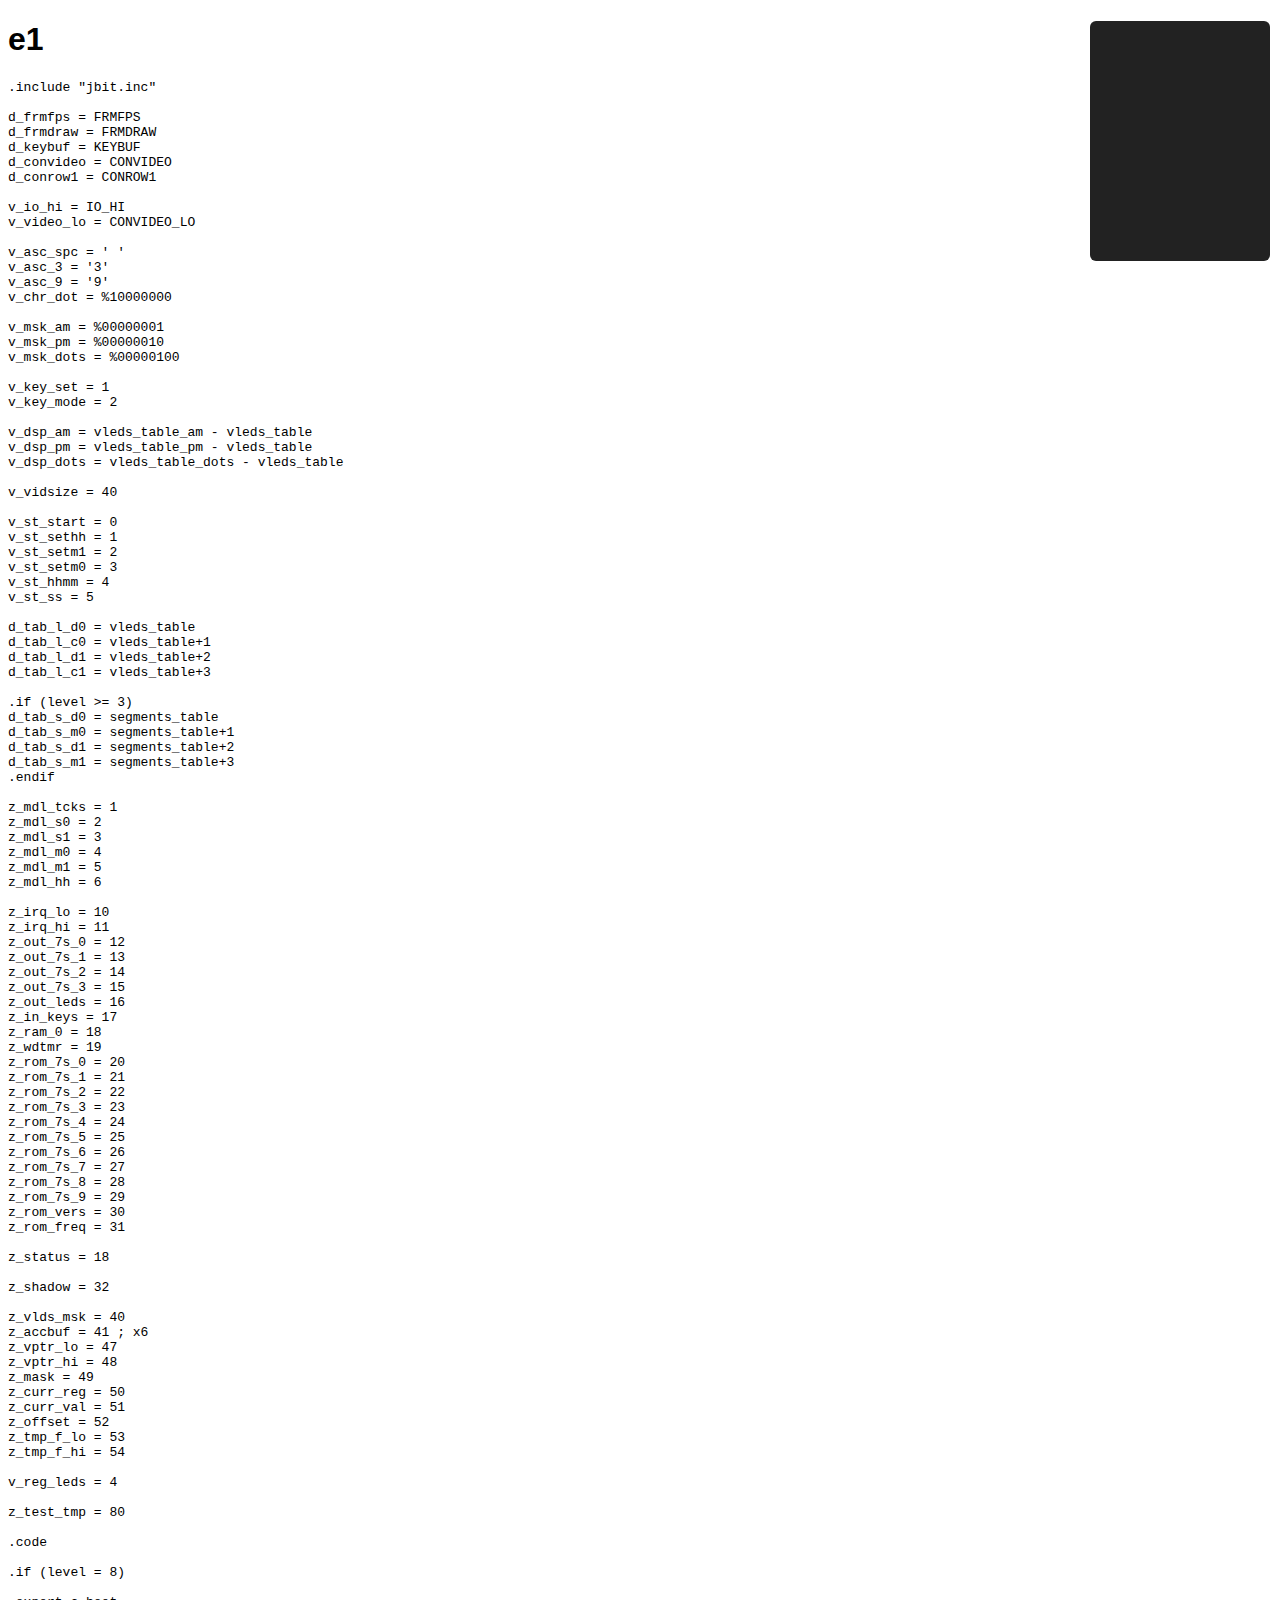
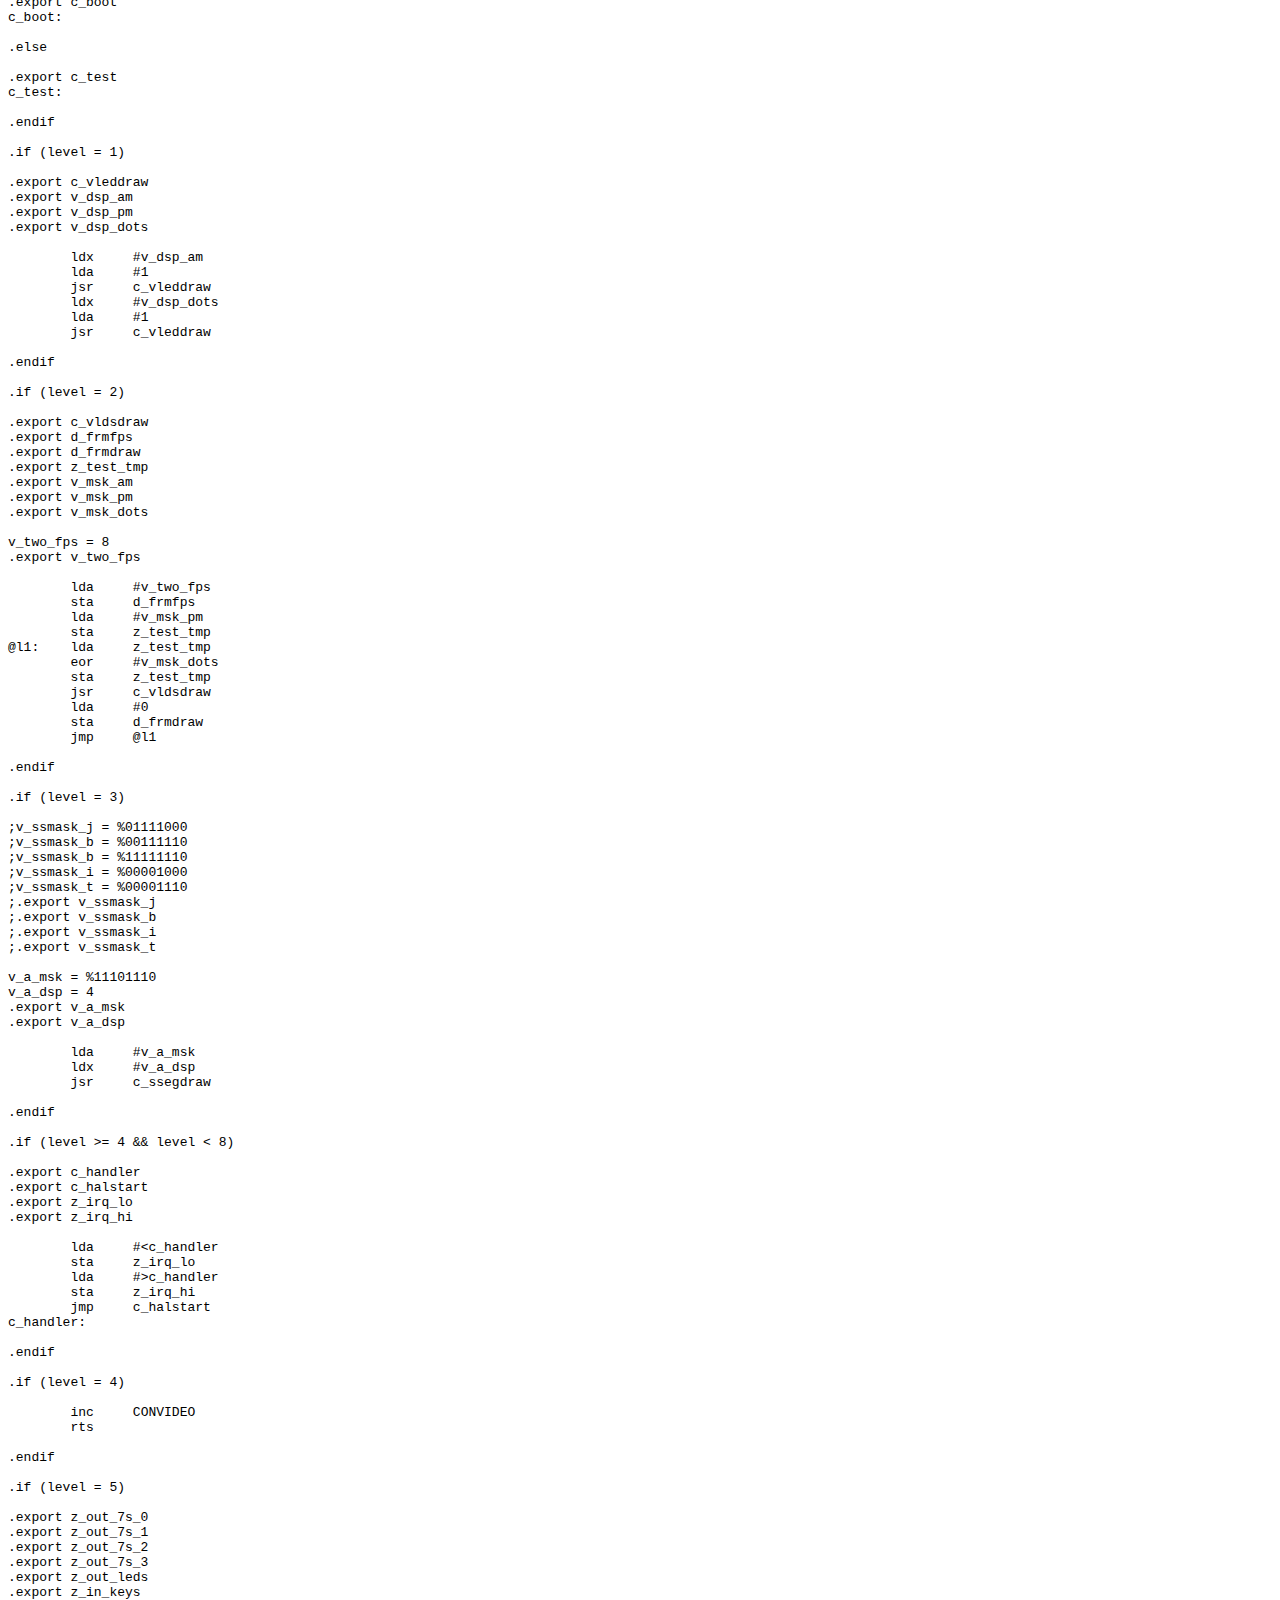
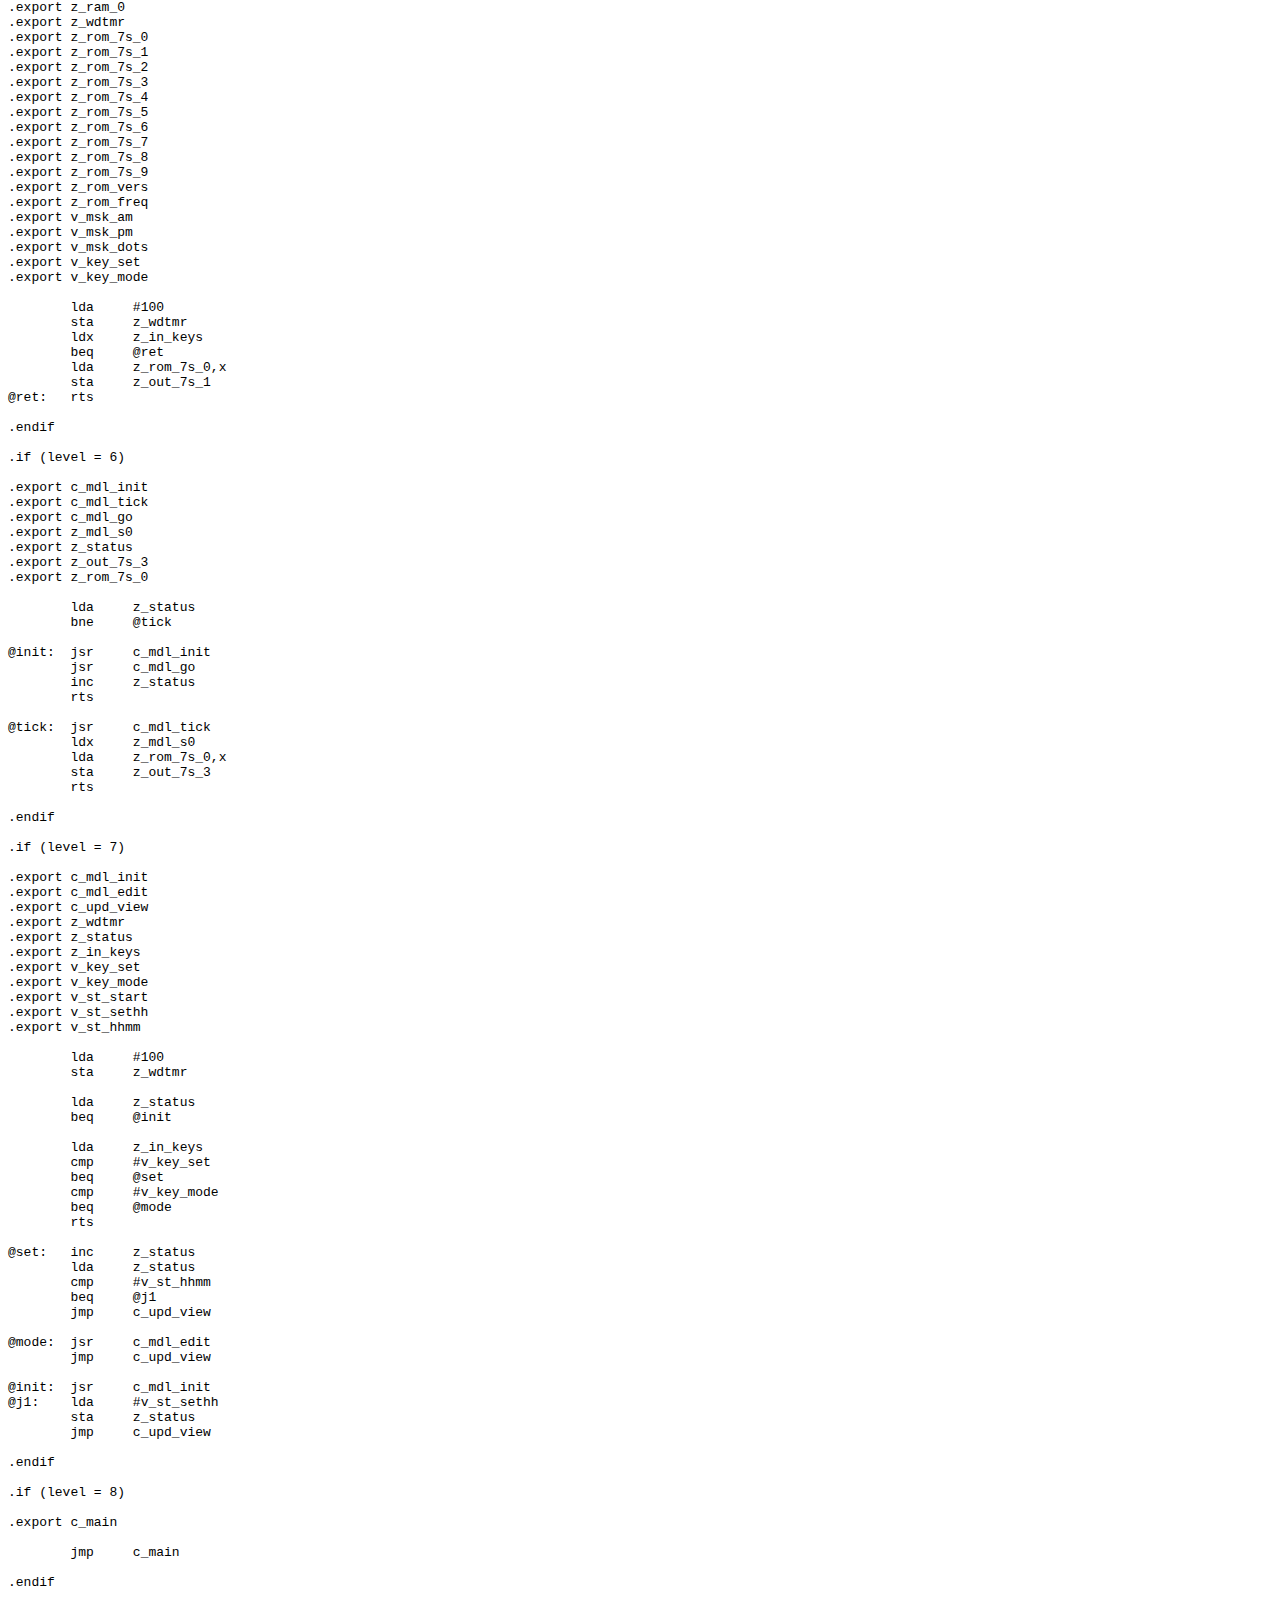
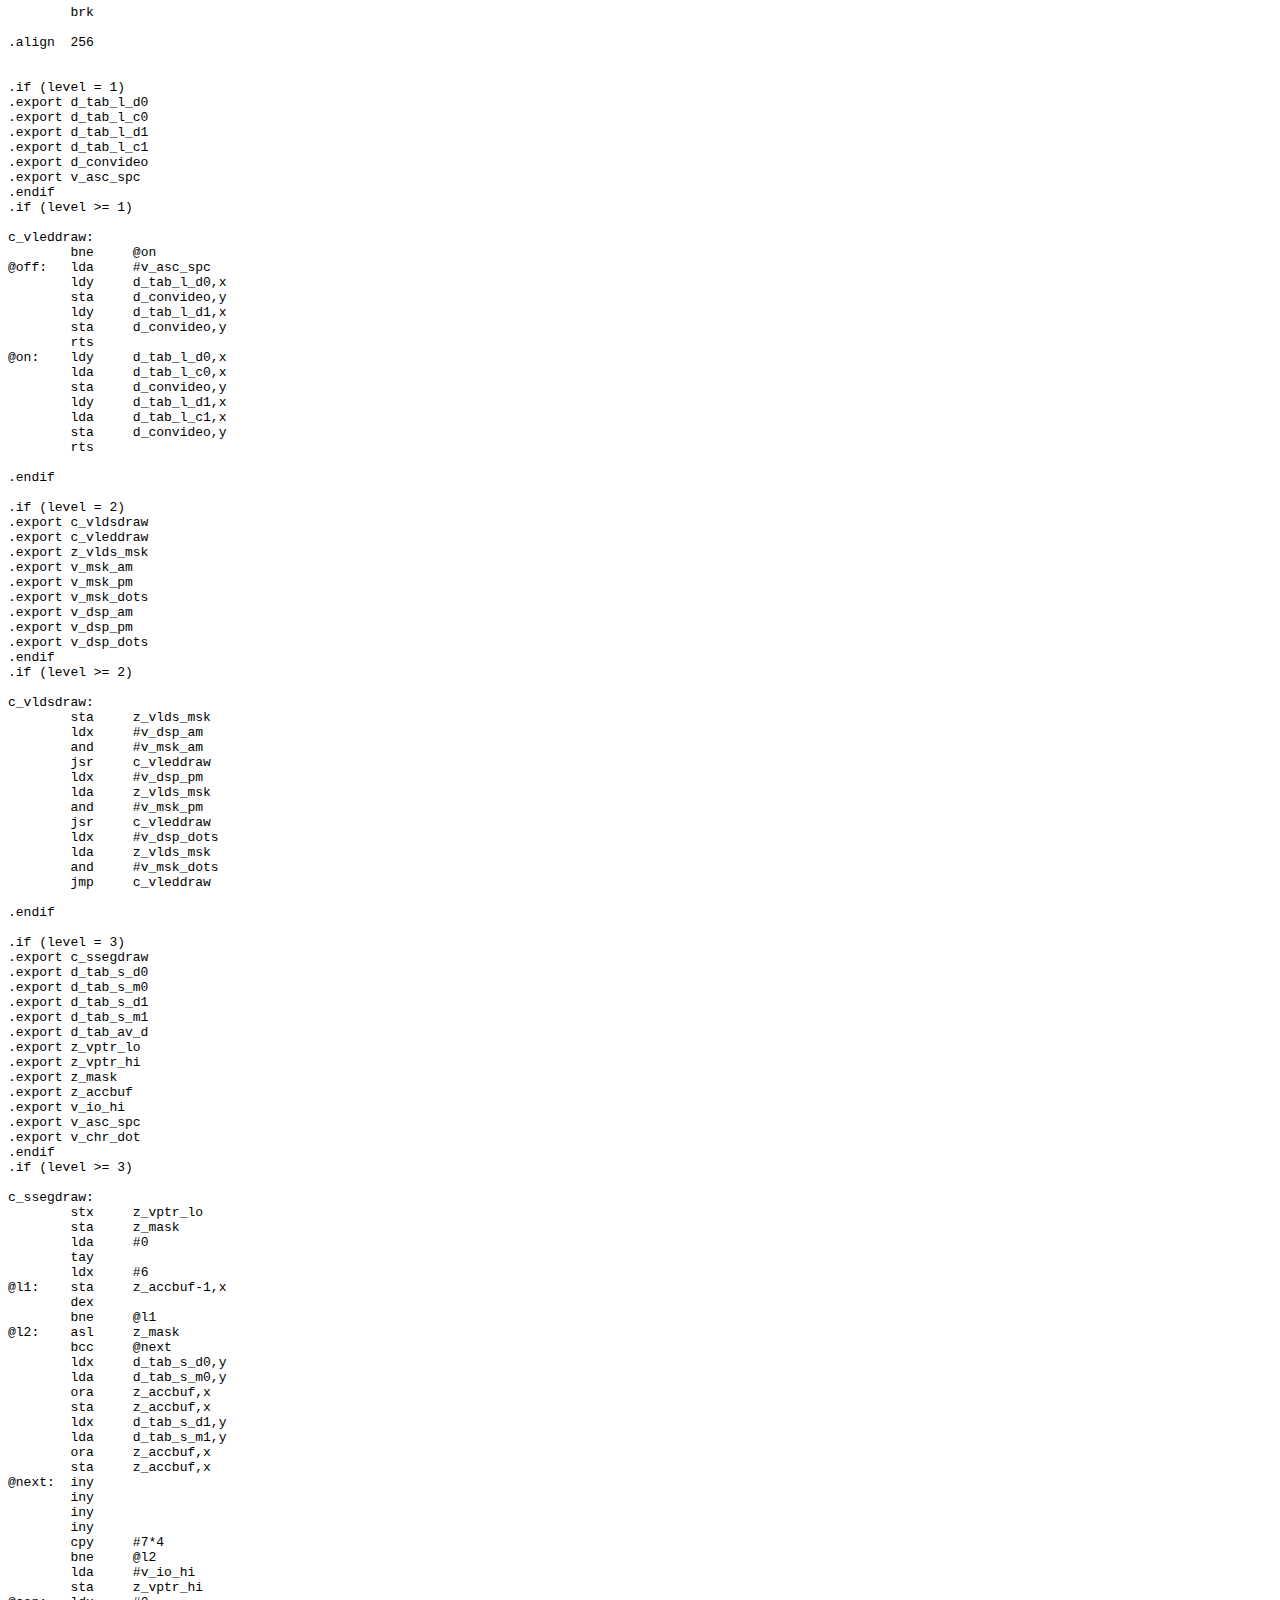
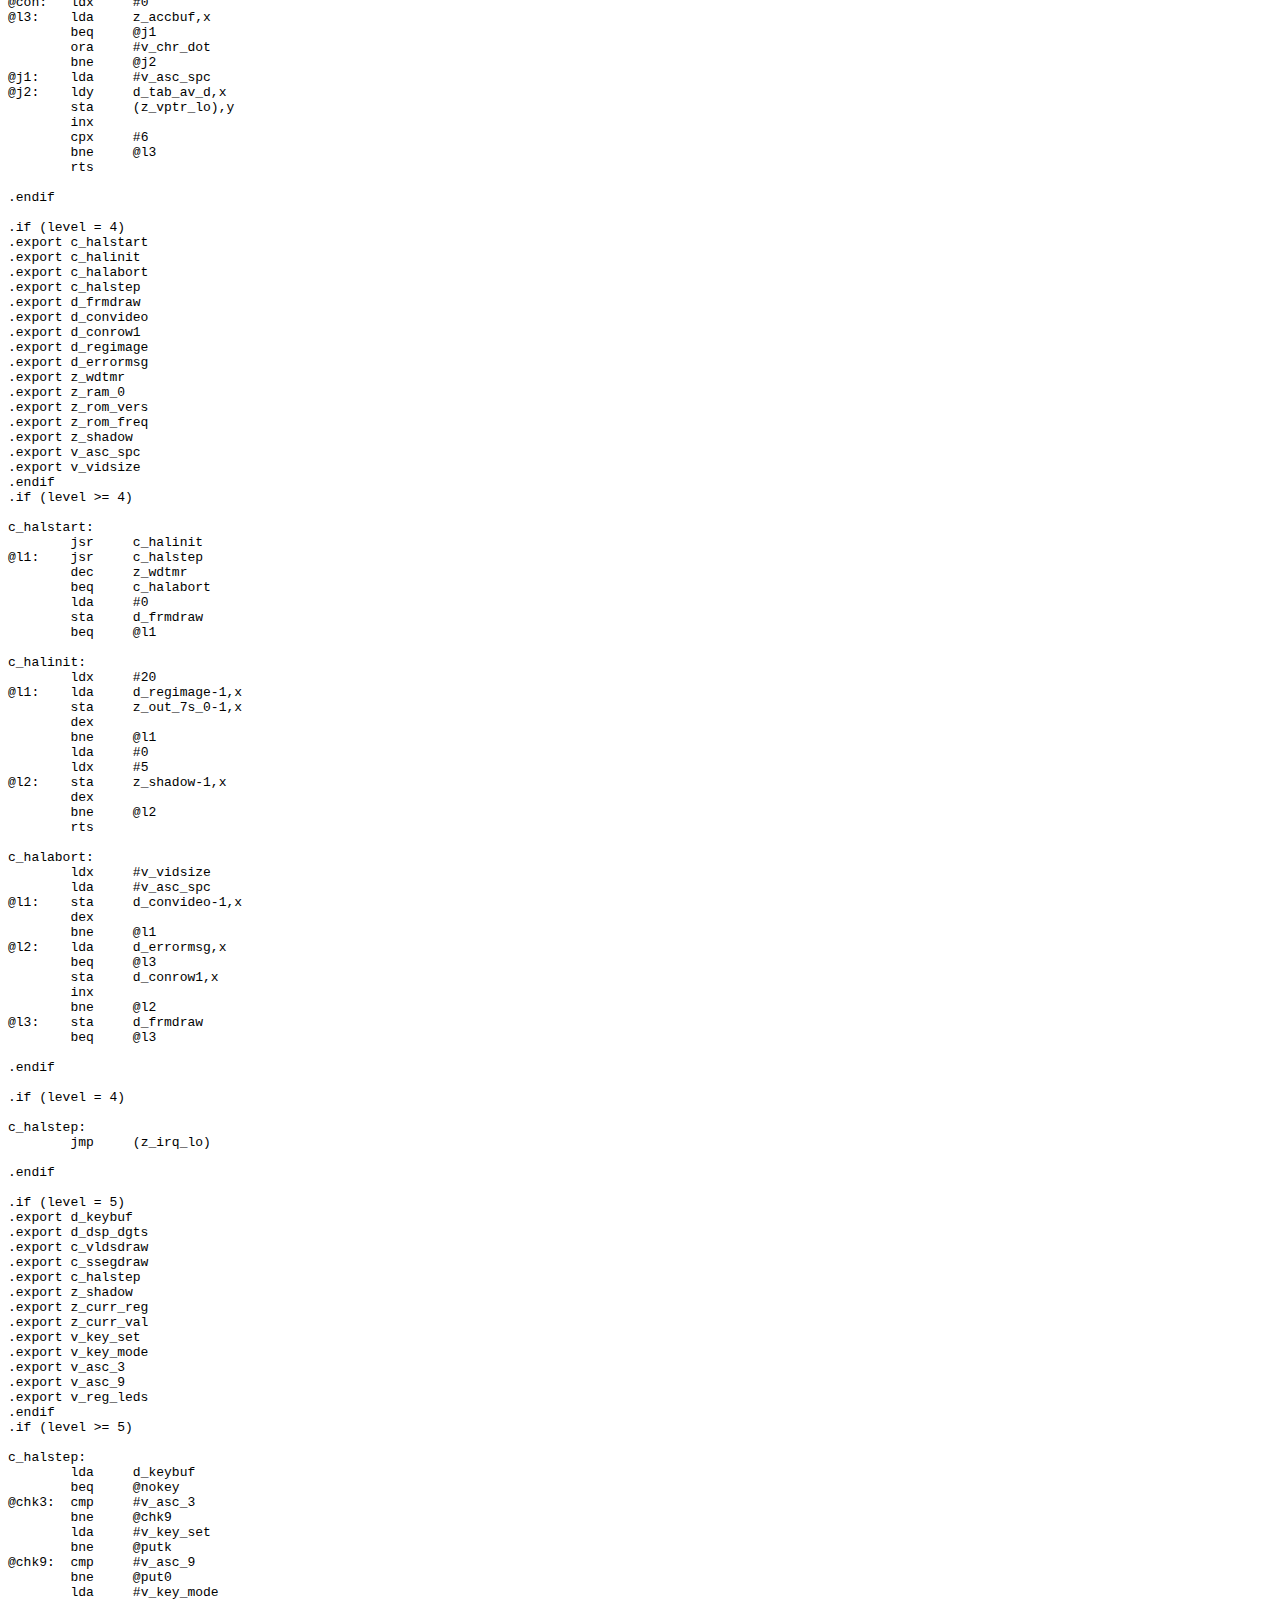
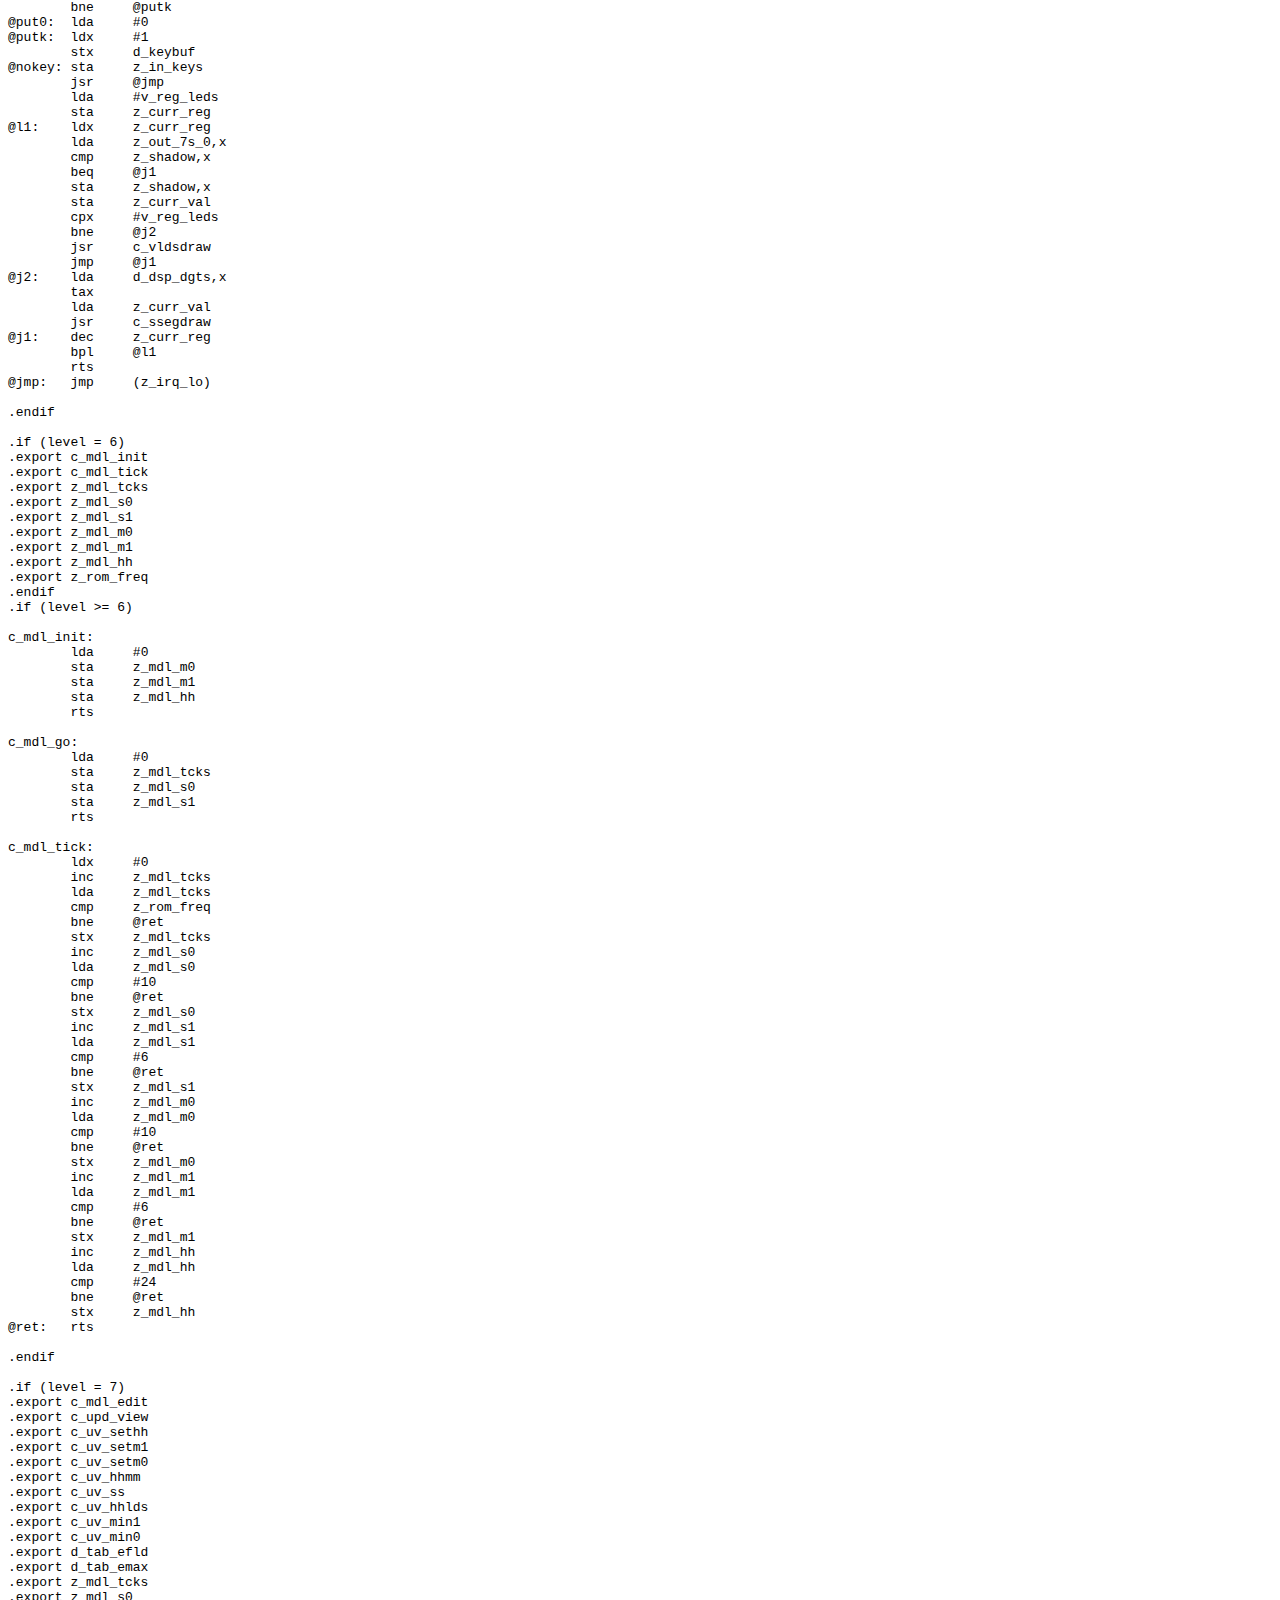
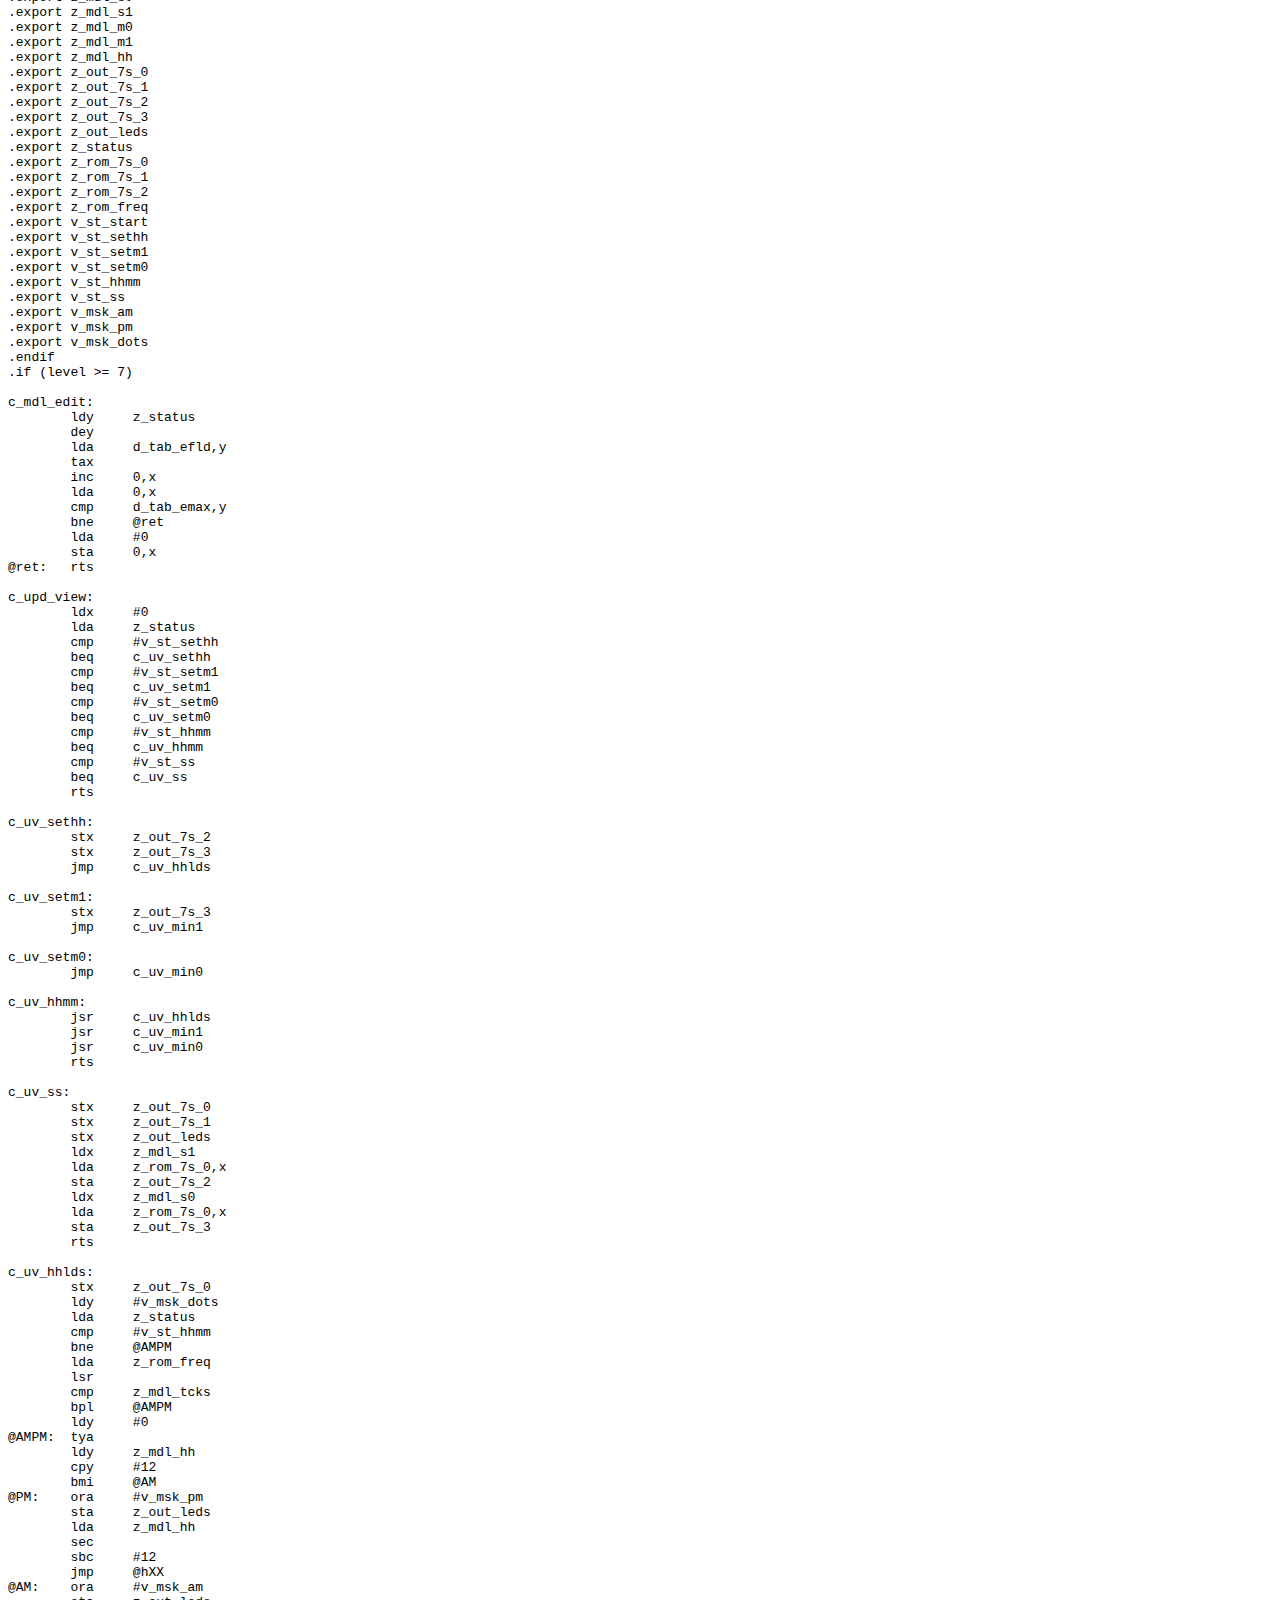
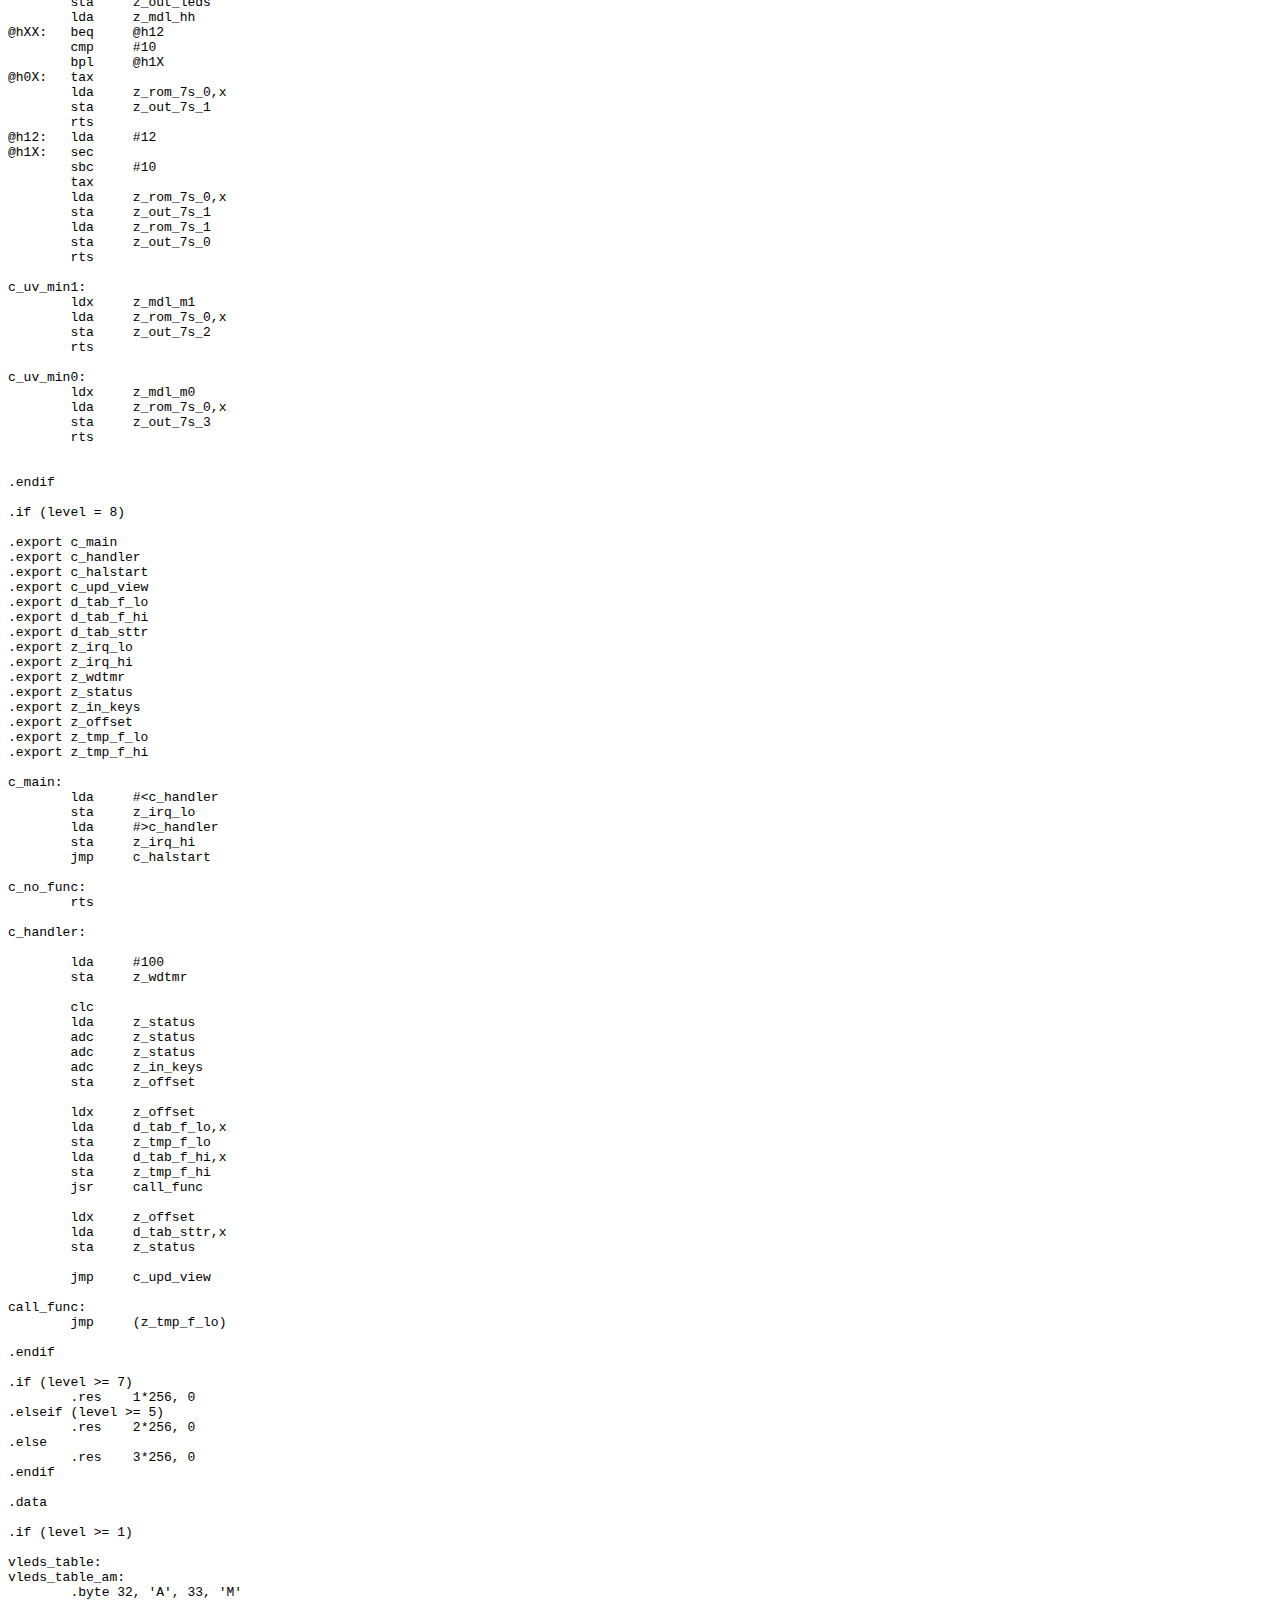
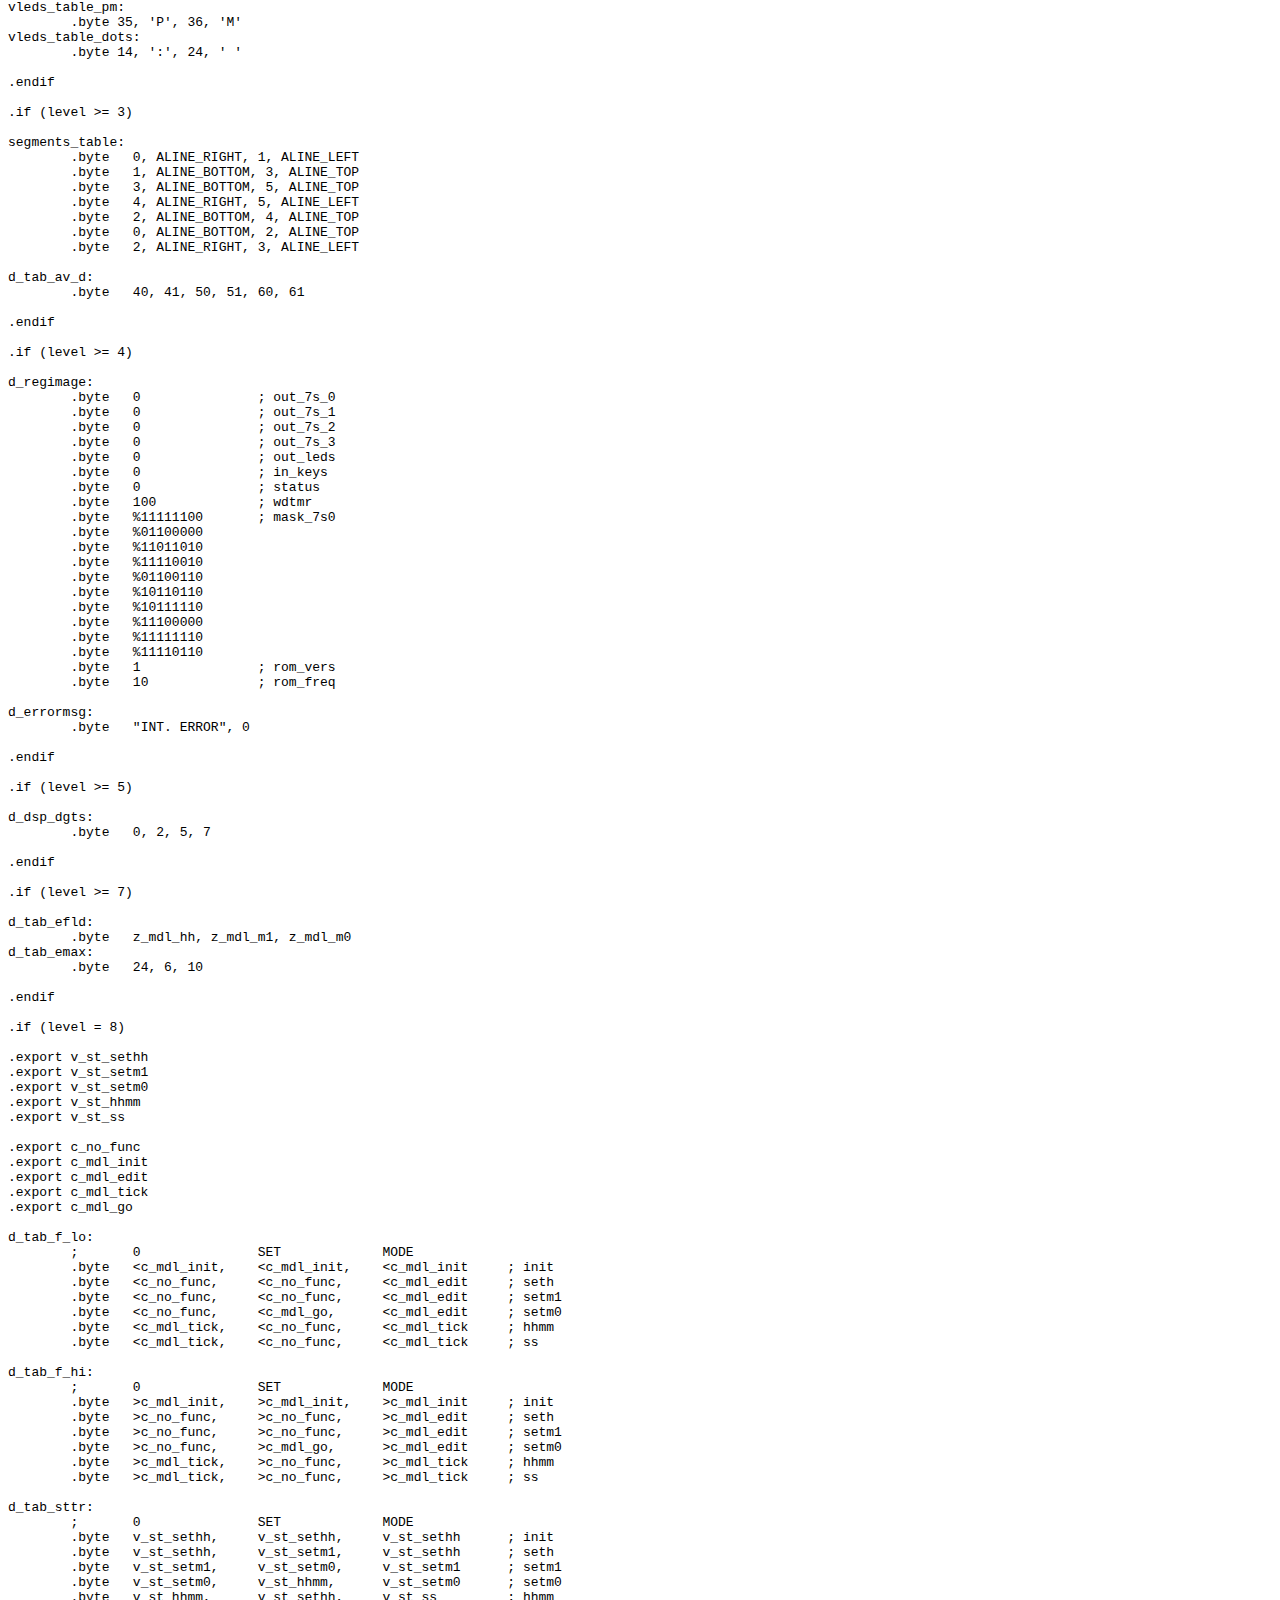
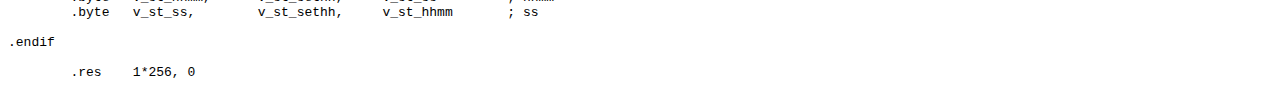
==== js/index.html @ aed39092 "flattened directory" ====
<!DOCTYPE html PUBLIC "-//W3C//DTD XHTML 1.0 Transitional//EN" "http://www.w3.org/TR/xhtml1/DTD/xhtml1-transitional.dtd">
<html xmlns="http://www.w3.org/1999/xhtml" lang="en">
<head>
<title>JBit</title>
<meta http-equiv="content-type" content="text/html; charset=iso-8859-1" />
<meta name="viewport" content="width=device-width" />
<meta name="HandheldFriendly" content="true" />
<link rel="shortcut icon" href="/favicon.ico" type="image/x-icon" />
<style type="text/css">
body { font-family: sans-serif; }
</style>
<link rel="stylesheet" type="text/css" href="jbit-sim.css" />
<script type="text/javascript" src="core.js"></script>
<script type="text/javascript" src="jbit-vm.js"></script>
<script type="text/javascript" src="jbit-microio.js"></script>
<script type="text/javascript" src="e1.js"></script>
<script type="text/javascript" src="jbit-sim.js"></script>
</head>
<body>
<div id="jb_float">
<div id="jb_top">
</div>
</div>

<h1>e1</h1>

<pre>.include &quot;jbit.inc&quot;

d_frmfps = FRMFPS
d_frmdraw = FRMDRAW
d_keybuf = KEYBUF
d_convideo = CONVIDEO
d_conrow1 = CONROW1

v_io_hi = IO_HI
v_video_lo = CONVIDEO_LO

v_asc_spc = ' '
v_asc_3 = '3'
v_asc_9 = '9'
v_chr_dot = %10000000

v_msk_am = %00000001
v_msk_pm = %00000010
v_msk_dots = %00000100

v_key_set = 1
v_key_mode = 2

v_dsp_am = vleds_table_am - vleds_table
v_dsp_pm = vleds_table_pm - vleds_table
v_dsp_dots = vleds_table_dots - vleds_table

v_vidsize = 40

v_st_start = 0
v_st_sethh = 1
v_st_setm1 = 2
v_st_setm0 = 3
v_st_hhmm = 4
v_st_ss = 5

d_tab_l_d0 = vleds_table 
d_tab_l_c0 = vleds_table+1
d_tab_l_d1 = vleds_table+2
d_tab_l_c1 = vleds_table+3

.if (level &gt;= 3)
d_tab_s_d0 = segments_table
d_tab_s_m0 = segments_table+1
d_tab_s_d1 = segments_table+2
d_tab_s_m1 = segments_table+3
.endif

z_mdl_tcks = 1
z_mdl_s0 = 2
z_mdl_s1 = 3
z_mdl_m0 = 4
z_mdl_m1 = 5
z_mdl_hh = 6

z_irq_lo = 10
z_irq_hi = 11
z_out_7s_0 = 12
z_out_7s_1 = 13
z_out_7s_2 = 14
z_out_7s_3 = 15
z_out_leds = 16
z_in_keys = 17
z_ram_0 = 18
z_wdtmr = 19
z_rom_7s_0 = 20
z_rom_7s_1 = 21
z_rom_7s_2 = 22
z_rom_7s_3 = 23
z_rom_7s_4 = 24
z_rom_7s_5 = 25
z_rom_7s_6 = 26
z_rom_7s_7 = 27
z_rom_7s_8 = 28
z_rom_7s_9 = 29
z_rom_vers = 30
z_rom_freq = 31

z_status = 18

z_shadow = 32

z_vlds_msk = 40
z_accbuf = 41 ; x6
z_vptr_lo = 47
z_vptr_hi = 48
z_mask = 49
z_curr_reg = 50
z_curr_val = 51
z_offset = 52
z_tmp_f_lo = 53
z_tmp_f_hi = 54

v_reg_leds = 4

z_test_tmp = 80

.code

.if (level = 8)

.export c_boot
c_boot:

.else

.export c_test
c_test:

.endif

.if (level = 1)

.export c_vleddraw
.export v_dsp_am
.export v_dsp_pm
.export v_dsp_dots

	ldx	#v_dsp_am
	lda	#1
	jsr	c_vleddraw
	ldx	#v_dsp_dots
	lda	#1
	jsr	c_vleddraw

.endif

.if (level = 2)

.export c_vldsdraw
.export d_frmfps
.export d_frmdraw
.export z_test_tmp
.export v_msk_am
.export v_msk_pm
.export v_msk_dots

v_two_fps = 8
.export v_two_fps

	lda	#v_two_fps
	sta	d_frmfps
	lda	#v_msk_pm
	sta	z_test_tmp
@l1:	lda	z_test_tmp
	eor	#v_msk_dots
	sta	z_test_tmp
	jsr	c_vldsdraw
	lda	#0
	sta	d_frmdraw
	jmp	@l1

.endif

.if (level = 3)

;v_ssmask_j = %01111000
;v_ssmask_b = %00111110
;v_ssmask_b = %11111110
;v_ssmask_i = %00001000
;v_ssmask_t = %00001110
;.export v_ssmask_j
;.export v_ssmask_b
;.export v_ssmask_i
;.export v_ssmask_t

v_a_msk = %11101110
v_a_dsp = 4
.export v_a_msk
.export v_a_dsp

	lda	#v_a_msk
	ldx	#v_a_dsp
	jsr	c_ssegdraw

.endif

.if (level &gt;= 4 &amp;&amp; level &lt; 8)

.export c_handler
.export c_halstart
.export z_irq_lo
.export z_irq_hi

	lda	#&lt;c_handler
	sta	z_irq_lo
	lda	#&gt;c_handler
	sta	z_irq_hi
	jmp	c_halstart
c_handler:

.endif

.if (level = 4)

	inc	CONVIDEO
	rts

.endif

.if (level = 5)

.export z_out_7s_0
.export z_out_7s_1
.export z_out_7s_2
.export z_out_7s_3
.export z_out_leds
.export z_in_keys
.export z_ram_0
.export z_wdtmr
.export z_rom_7s_0
.export z_rom_7s_1
.export z_rom_7s_2
.export z_rom_7s_3
.export z_rom_7s_4
.export z_rom_7s_5
.export z_rom_7s_6
.export z_rom_7s_7
.export z_rom_7s_8
.export z_rom_7s_9
.export z_rom_vers
.export z_rom_freq
.export v_msk_am
.export v_msk_pm
.export v_msk_dots
.export v_key_set
.export v_key_mode

	lda	#100
	sta	z_wdtmr
	ldx	z_in_keys
	beq	@ret
	lda	z_rom_7s_0,x
	sta	z_out_7s_1
@ret:	rts

.endif

.if (level = 6)

.export c_mdl_init
.export c_mdl_tick
.export c_mdl_go
.export z_mdl_s0
.export z_status
.export z_out_7s_3
.export z_rom_7s_0

	lda	z_status
	bne	@tick

@init:	jsr	c_mdl_init
	jsr	c_mdl_go
	inc	z_status
	rts

@tick:	jsr	c_mdl_tick
	ldx	z_mdl_s0
	lda	z_rom_7s_0,x
	sta	z_out_7s_3
	rts

.endif

.if (level = 7)

.export c_mdl_init
.export c_mdl_edit
.export c_upd_view
.export z_wdtmr
.export z_status
.export z_in_keys
.export v_key_set
.export v_key_mode
.export v_st_start
.export v_st_sethh
.export v_st_hhmm

	lda	#100
	sta	z_wdtmr

	lda	z_status
	beq	@init

	lda	z_in_keys
	cmp	#v_key_set
	beq	@set
	cmp	#v_key_mode
	beq	@mode
	rts

@set:	inc	z_status
	lda	z_status
	cmp	#v_st_hhmm
	beq	@j1
	jmp	c_upd_view

@mode:	jsr	c_mdl_edit
	jmp	c_upd_view

@init:	jsr	c_mdl_init
@j1:	lda	#v_st_sethh
	sta	z_status
	jmp     c_upd_view

.endif

.if (level = 8)

.export c_main

	jmp	c_main

.endif

	brk

.align	256


.if (level = 1)
.export d_tab_l_d0
.export d_tab_l_c0
.export d_tab_l_d1
.export d_tab_l_c1
.export d_convideo
.export v_asc_spc
.endif
.if (level &gt;= 1)

c_vleddraw:
	bne	@on
@off:	lda	#v_asc_spc
	ldy	d_tab_l_d0,x
	sta	d_convideo,y
	ldy	d_tab_l_d1,x
	sta	d_convideo,y
	rts
@on:	ldy	d_tab_l_d0,x
	lda	d_tab_l_c0,x
	sta	d_convideo,y
	ldy	d_tab_l_d1,x
	lda	d_tab_l_c1,x
	sta	d_convideo,y
	rts

.endif

.if (level = 2)
.export c_vldsdraw
.export c_vleddraw
.export z_vlds_msk
.export v_msk_am
.export v_msk_pm
.export v_msk_dots
.export v_dsp_am
.export v_dsp_pm
.export v_dsp_dots
.endif
.if (level &gt;= 2)

c_vldsdraw:
	sta	z_vlds_msk
	ldx	#v_dsp_am
	and	#v_msk_am
	jsr	c_vleddraw
	ldx	#v_dsp_pm
	lda	z_vlds_msk
	and	#v_msk_pm
	jsr	c_vleddraw
	ldx	#v_dsp_dots
	lda	z_vlds_msk
	and	#v_msk_dots
	jmp	c_vleddraw

.endif

.if (level = 3)
.export c_ssegdraw
.export d_tab_s_d0
.export d_tab_s_m0
.export d_tab_s_d1
.export d_tab_s_m1
.export d_tab_av_d
.export z_vptr_lo
.export z_vptr_hi
.export z_mask
.export z_accbuf
.export v_io_hi
.export v_asc_spc
.export v_chr_dot
.endif
.if (level &gt;= 3)

c_ssegdraw:
	stx	z_vptr_lo
	sta	z_mask
	lda	#0
	tay
	ldx	#6
@l1:	sta	z_accbuf-1,x
	dex
	bne	@l1
@l2:	asl	z_mask
	bcc	@next
	ldx	d_tab_s_d0,y
	lda	d_tab_s_m0,y
	ora	z_accbuf,x
	sta	z_accbuf,x
	ldx	d_tab_s_d1,y
	lda	d_tab_s_m1,y
	ora	z_accbuf,x
	sta	z_accbuf,x
@next:	iny
	iny
	iny
	iny
	cpy	#7*4
	bne	@l2
	lda	#v_io_hi
	sta	z_vptr_hi
@con:	ldx	#0
@l3:	lda	z_accbuf,x
	beq	@j1
	ora	#v_chr_dot
	bne	@j2
@j1:	lda	#v_asc_spc
@j2:	ldy	d_tab_av_d,x
	sta	(z_vptr_lo),y
	inx
	cpx	#6
	bne	@l3
	rts

.endif

.if (level = 4)
.export c_halstart
.export c_halinit
.export c_halabort
.export c_halstep
.export d_frmdraw
.export d_convideo
.export d_conrow1
.export d_regimage
.export d_errormsg
.export z_wdtmr
.export z_ram_0
.export z_rom_vers
.export z_rom_freq
.export z_shadow
.export v_asc_spc
.export v_vidsize
.endif
.if (level &gt;= 4)

c_halstart:
	jsr	c_halinit
@l1:	jsr	c_halstep
	dec	z_wdtmr
	beq	c_halabort
	lda	#0
	sta	d_frmdraw
	beq	@l1

c_halinit:
	ldx	#20
@l1:	lda	d_regimage-1,x
	sta	z_out_7s_0-1,x
	dex
	bne	@l1
	lda	#0
	ldx	#5
@l2:	sta	z_shadow-1,x
	dex
	bne	@l2
	rts

c_halabort:
	ldx	#v_vidsize
	lda	#v_asc_spc
@l1:	sta	d_convideo-1,x
	dex
	bne	@l1
@l2:	lda	d_errormsg,x
	beq	@l3
	sta	d_conrow1,x
	inx
	bne	@l2
@l3:	sta	d_frmdraw
	beq	@l3

.endif

.if (level = 4)

c_halstep:
	jmp	(z_irq_lo)

.endif

.if (level = 5)
.export d_keybuf
.export d_dsp_dgts
.export c_vldsdraw
.export c_ssegdraw
.export c_halstep
.export z_shadow
.export z_curr_reg
.export z_curr_val
.export v_key_set
.export v_key_mode
.export v_asc_3
.export v_asc_9
.export v_reg_leds
.endif
.if (level &gt;= 5)

c_halstep:
	lda	d_keybuf
	beq	@nokey
@chk3:	cmp	#v_asc_3
	bne	@chk9
	lda	#v_key_set
	bne	@putk
@chk9:	cmp	#v_asc_9
	bne	@put0
	lda	#v_key_mode
	bne	@putk
@put0:	lda	#0
@putk:	ldx	#1
	stx	d_keybuf
@nokey:	sta	z_in_keys
	jsr	@jmp
	lda	#v_reg_leds
	sta	z_curr_reg
@l1:	ldx	z_curr_reg
	lda	z_out_7s_0,x
	cmp	z_shadow,x
	beq	@j1
	sta	z_shadow,x
	sta	z_curr_val
	cpx	#v_reg_leds
	bne	@j2
	jsr	c_vldsdraw
	jmp	@j1
@j2:	lda	d_dsp_dgts,x
	tax
	lda	z_curr_val
	jsr	c_ssegdraw
@j1:	dec	z_curr_reg
	bpl	@l1
	rts
@jmp:	jmp	(z_irq_lo)

.endif

.if (level = 6)
.export c_mdl_init
.export c_mdl_tick
.export z_mdl_tcks
.export z_mdl_s0
.export z_mdl_s1
.export z_mdl_m0
.export z_mdl_m1
.export z_mdl_hh
.export z_rom_freq
.endif
.if (level &gt;= 6)

c_mdl_init:
	lda	#0
	sta	z_mdl_m0
	sta	z_mdl_m1
	sta	z_mdl_hh
	rts

c_mdl_go:
	lda	#0
	sta	z_mdl_tcks
	sta	z_mdl_s0
	sta	z_mdl_s1
	rts

c_mdl_tick:
	ldx	#0
	inc	z_mdl_tcks
	lda	z_mdl_tcks
	cmp	z_rom_freq
	bne	@ret
	stx	z_mdl_tcks
	inc	z_mdl_s0
	lda	z_mdl_s0
	cmp	#10
	bne	@ret
	stx	z_mdl_s0
	inc	z_mdl_s1
	lda	z_mdl_s1
	cmp	#6
	bne	@ret
	stx	z_mdl_s1
	inc	z_mdl_m0
	lda	z_mdl_m0
	cmp	#10
	bne	@ret
	stx	z_mdl_m0
	inc	z_mdl_m1
	lda	z_mdl_m1
	cmp	#6
	bne	@ret
	stx	z_mdl_m1
	inc	z_mdl_hh
	lda	z_mdl_hh
	cmp	#24
	bne	@ret
	stx	z_mdl_hh
@ret:	rts

.endif

.if (level = 7)
.export c_mdl_edit
.export c_upd_view
.export c_uv_sethh
.export c_uv_setm1
.export c_uv_setm0
.export c_uv_hhmm
.export c_uv_ss
.export c_uv_hhlds
.export c_uv_min1
.export c_uv_min0
.export d_tab_efld
.export d_tab_emax
.export z_mdl_tcks
.export z_mdl_s0
.export z_mdl_s1
.export z_mdl_m0
.export z_mdl_m1
.export z_mdl_hh
.export z_out_7s_0
.export z_out_7s_1
.export z_out_7s_2
.export z_out_7s_3
.export z_out_leds
.export z_status
.export z_rom_7s_0
.export z_rom_7s_1
.export z_rom_7s_2
.export z_rom_freq
.export v_st_start
.export v_st_sethh
.export v_st_setm1
.export v_st_setm0
.export v_st_hhmm
.export v_st_ss
.export v_msk_am
.export v_msk_pm
.export v_msk_dots
.endif
.if (level &gt;= 7)

c_mdl_edit:
	ldy	z_status
	dey
	lda	d_tab_efld,y
	tax
	inc	0,x
	lda	0,x
	cmp	d_tab_emax,y
	bne	@ret
	lda	#0
	sta	0,x
@ret:	rts

c_upd_view:
	ldx	#0
	lda     z_status
	cmp	#v_st_sethh
	beq	c_uv_sethh
	cmp	#v_st_setm1
	beq	c_uv_setm1
	cmp	#v_st_setm0
	beq	c_uv_setm0
	cmp	#v_st_hhmm
	beq	c_uv_hhmm
	cmp	#v_st_ss
	beq	c_uv_ss
	rts

c_uv_sethh:
	stx	z_out_7s_2
	stx	z_out_7s_3
	jmp	c_uv_hhlds

c_uv_setm1:
	stx	z_out_7s_3
	jmp	c_uv_min1

c_uv_setm0:
	jmp	c_uv_min0

c_uv_hhmm:
	jsr	c_uv_hhlds
	jsr	c_uv_min1
	jsr	c_uv_min0
	rts

c_uv_ss:
	stx	z_out_7s_0
	stx	z_out_7s_1
	stx	z_out_leds
	ldx	z_mdl_s1
	lda	z_rom_7s_0,x
	sta	z_out_7s_2
	ldx	z_mdl_s0
	lda	z_rom_7s_0,x
	sta	z_out_7s_3
	rts

c_uv_hhlds:
	stx	z_out_7s_0
	ldy	#v_msk_dots
	lda	z_status
	cmp	#v_st_hhmm
	bne	@AMPM
	lda	z_rom_freq
	lsr
	cmp	z_mdl_tcks
	bpl	@AMPM
	ldy	#0
@AMPM:	tya
	ldy	z_mdl_hh
	cpy	#12
	bmi	@AM
@PM:	ora	#v_msk_pm
	sta	z_out_leds
	lda	z_mdl_hh
	sec
	sbc	#12
	jmp	@hXX
@AM:	ora	#v_msk_am
	sta	z_out_leds
	lda	z_mdl_hh
@hXX:	beq	@h12
	cmp	#10
	bpl	@h1X
@h0X:	tax
	lda	z_rom_7s_0,x
	sta	z_out_7s_1
	rts
@h12:	lda	#12
@h1X:	sec
	sbc	#10
	tax
	lda	z_rom_7s_0,x
	sta	z_out_7s_1
	lda	z_rom_7s_1
	sta	z_out_7s_0
	rts

c_uv_min1:
	ldx	z_mdl_m1
	lda	z_rom_7s_0,x
	sta	z_out_7s_2
	rts

c_uv_min0:
	ldx	z_mdl_m0
	lda	z_rom_7s_0,x
	sta	z_out_7s_3
	rts


.endif

.if (level = 8)

.export c_main
.export c_handler
.export c_halstart
.export c_upd_view
.export d_tab_f_lo
.export d_tab_f_hi
.export d_tab_sttr
.export z_irq_lo
.export z_irq_hi
.export z_wdtmr
.export z_status
.export z_in_keys
.export z_offset
.export z_tmp_f_lo
.export z_tmp_f_hi

c_main:
	lda	#&lt;c_handler
	sta	z_irq_lo
	lda	#&gt;c_handler
	sta	z_irq_hi
	jmp	c_halstart

c_no_func:
	rts

c_handler:

	lda	#100
	sta	z_wdtmr

	clc
	lda	z_status
	adc	z_status
	adc	z_status
	adc	z_in_keys
	sta	z_offset

	ldx	z_offset
	lda	d_tab_f_lo,x
	sta	z_tmp_f_lo
	lda	d_tab_f_hi,x
	sta	z_tmp_f_hi
	jsr	call_func

	ldx	z_offset
	lda	d_tab_sttr,x
	sta	z_status

	jmp	c_upd_view

call_func:
	jmp	(z_tmp_f_lo)

.endif

.if (level &gt;= 7)
	.res	1*256, 0
.elseif (level &gt;= 5)
	.res	2*256, 0
.else
	.res	3*256, 0
.endif

.data

.if (level &gt;= 1)

vleds_table:
vleds_table_am:
	.byte 32, 'A', 33, 'M'
vleds_table_pm:
	.byte 35, 'P', 36, 'M'
vleds_table_dots:
	.byte 14, ':', 24, ' '

.endif

.if (level &gt;= 3)

segments_table:
	.byte	0, ALINE_RIGHT, 1, ALINE_LEFT
	.byte	1, ALINE_BOTTOM, 3, ALINE_TOP
	.byte	3, ALINE_BOTTOM, 5, ALINE_TOP
	.byte	4, ALINE_RIGHT, 5, ALINE_LEFT
	.byte	2, ALINE_BOTTOM, 4, ALINE_TOP
	.byte	0, ALINE_BOTTOM, 2, ALINE_TOP
	.byte	2, ALINE_RIGHT, 3, ALINE_LEFT

d_tab_av_d:
	.byte	40, 41, 50, 51, 60, 61

.endif

.if (level &gt;= 4)

d_regimage:
	.byte	0		; out_7s_0
	.byte	0		; out_7s_1
	.byte	0		; out_7s_2
	.byte	0		; out_7s_3
	.byte	0		; out_leds
	.byte	0		; in_keys
	.byte	0		; status
	.byte	100		; wdtmr
	.byte	%11111100	; mask_7s0
	.byte	%01100000
	.byte	%11011010
	.byte	%11110010
	.byte	%01100110
	.byte	%10110110
	.byte	%10111110
	.byte	%11100000
	.byte	%11111110
	.byte	%11110110
	.byte	1		; rom_vers
	.byte	10		; rom_freq

d_errormsg:
	.byte	&quot;INT. ERROR&quot;, 0

.endif

.if (level &gt;= 5)

d_dsp_dgts:
	.byte	0, 2, 5, 7

.endif

.if (level &gt;= 7)

d_tab_efld:
	.byte	z_mdl_hh, z_mdl_m1, z_mdl_m0
d_tab_emax:
	.byte	24, 6, 10

.endif

.if (level = 8)

.export v_st_sethh
.export v_st_setm1
.export v_st_setm0
.export v_st_hhmm
.export v_st_ss

.export c_no_func
.export c_mdl_init
.export c_mdl_edit
.export c_mdl_tick
.export c_mdl_go

d_tab_f_lo:
	;	0		SET		MODE
	.byte	&lt;c_mdl_init,	&lt;c_mdl_init,	&lt;c_mdl_init	; init
	.byte	&lt;c_no_func,	&lt;c_no_func,	&lt;c_mdl_edit	; seth
	.byte	&lt;c_no_func,	&lt;c_no_func,	&lt;c_mdl_edit	; setm1
	.byte	&lt;c_no_func,	&lt;c_mdl_go,	&lt;c_mdl_edit	; setm0
	.byte	&lt;c_mdl_tick,	&lt;c_no_func,	&lt;c_mdl_tick	; hhmm
	.byte	&lt;c_mdl_tick,	&lt;c_no_func,	&lt;c_mdl_tick	; ss

d_tab_f_hi:
	;	0		SET		MODE
	.byte	&gt;c_mdl_init,	&gt;c_mdl_init,	&gt;c_mdl_init	; init
	.byte	&gt;c_no_func,	&gt;c_no_func,	&gt;c_mdl_edit	; seth
	.byte	&gt;c_no_func,	&gt;c_no_func,	&gt;c_mdl_edit	; setm1
	.byte	&gt;c_no_func,	&gt;c_mdl_go,	&gt;c_mdl_edit	; setm0
	.byte	&gt;c_mdl_tick,	&gt;c_no_func,	&gt;c_mdl_tick	; hhmm
	.byte	&gt;c_mdl_tick,	&gt;c_no_func,	&gt;c_mdl_tick	; ss

d_tab_sttr:
	;	0		SET		MODE
	.byte	v_st_sethh,	v_st_sethh,	v_st_sethh	; init
	.byte	v_st_sethh,	v_st_setm1,	v_st_sethh	; seth
	.byte	v_st_setm1,	v_st_setm0,	v_st_setm1	; setm1
	.byte	v_st_setm0,	v_st_hhmm,	v_st_setm0	; setm0
	.byte	v_st_hhmm,	v_st_sethh,	v_st_ss		; hhmm
	.byte	v_st_ss,	v_st_sethh,	v_st_hhmm	; ss

.endif

	.res	1*256, 0

</pre>

</body></html>
---- js/jbit-sim.css ----
/*
 * Copyright (C) 2012  Emanuele Fornara
 * All rights reserved.
 *
 * Redistribution and use in source and binary forms, with or without
 * modification, are permitted provided that the following conditions
 * are met:
 *  * Redistributions of source code must retain the above copyright
 *    notice, this list of conditions and the following disclaimer.
 *  * Redistributions in binary form must reproduce the above copyright
 *    notice, this list of conditions and the following disclaimer in
 *    the documentation and/or other materials provided with the
 *    distribution.
 *
 * THIS SOFTWARE IS PROVIDED BY THE COPYRIGHT HOLDERS AND CONTRIBUTORS
 * "AS IS" AND ANY EXPRESS OR IMPLIED WARRANTIES, INCLUDING, BUT NOT
 * LIMITED TO, THE IMPLIED WARRANTIES OF MERCHANTABILITY AND FITNESS
 * FOR A PARTICULAR PURPOSE ARE DISCLAIMED. IN NO EVENT SHALL THE
 * COPYRIGHT OWNER OR CONTRIBUTORS BE LIABLE FOR ANY DIRECT, INDIRECT,
 * INCIDENTAL, SPECIAL, EXEMPLARY, OR CONSEQUENTIAL DAMAGES (INCLUDING,
 * BUT NOT LIMITED TO, PROCUREMENT OF SUBSTITUTE GOODS OR SERVICES; LOSS
 * OF USE, DATA, OR PROFITS; OR BUSINESS INTERRUPTION) HOWEVER CAUSED
 * AND ON ANY THEORY OF LIABILITY, WHETHER IN CONTRACT, STRICT LIABILITY,
 * OR TORT (INCLUDING NEGLIGENCE OR OTHERWISE) ARISING IN ANY WAY OUT
 * OF THE USE OF THIS SOFTWARE, EVEN IF ADVISED OF THE POSSIBILITY OF
 * SUCH DAMAGE.
 */

div {
 margin: 0;
 padding: 0;
 border: 0;
}

#jb_float {
 position: fixed;
 right: 10px;
 width: 180px;
 height: 240px;
 background-color: #222;
 -webkit-border-radius: 6px;
 -moz-border-radius: 6px;
 border-radius: 6px;
}

#jb_top {
 position: relative;
}

.page {
 position: absolute;
 display: none;
}

.button {
 border: none;
 background: #cbcf88;
 -webkit-border-radius: 2px;
 -moz-border-radius: 3px;
 border-radius: 2px;
 color: black;
 font-size: 12px;
 font-family: sans-serif;
 text-decoration: none;
 vertical-align: middle;
}

.lcd {
 position: absolute;
 background-color: #90e0c0;
 border-top-style: solid;
 border-left-style: solid;
 border-right-style: none;
 border-bottom-style: none;
 border-width: 2px;
 border-color: #487060;
}

.cell {
 position: absolute;
 border-style: none;
}

.text {
 position: absolute;
 border: none;
}
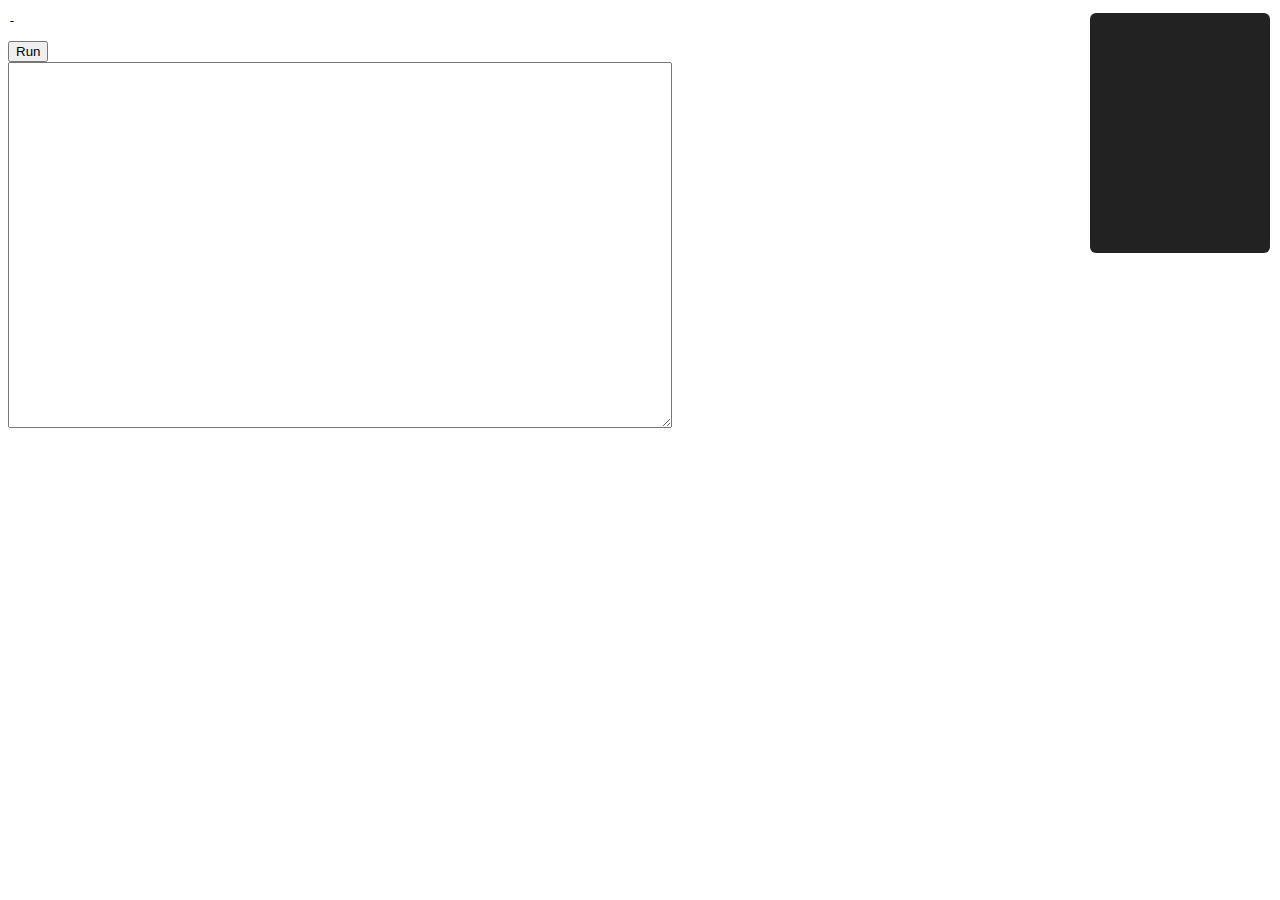
==== commit 02615d7a: "added basic textarea to edit and run programs" ====
--- a/js/index.html
+++ b/js/index.html
@@ -10,981 +10,28 @@
 body { font-family: sans-serif; }
 </style>
 <link rel="stylesheet" type="text/css" href="jbit-sim.css" />
-<script type="text/javascript" src="core.js"></script>
-<script type="text/javascript" src="jbit-vm.js"></script>
-<script type="text/javascript" src="jbit-microio.js"></script>
-<script type="text/javascript" src="e1.js"></script>
-<script type="text/javascript" src="jbit-sim.js"></script>
 </head>
 <body>
+
 <div id="jb_float">
 <div id="jb_top">
 </div>
 </div>
 
-<h1>e1</h1>
-
-<pre>.include &quot;jbit.inc&quot;
-
-d_frmfps = FRMFPS
-d_frmdraw = FRMDRAW
-d_keybuf = KEYBUF
-d_convideo = CONVIDEO
-d_conrow1 = CONROW1
-
-v_io_hi = IO_HI
-v_video_lo = CONVIDEO_LO
-
-v_asc_spc = ' '
-v_asc_3 = '3'
-v_asc_9 = '9'
-v_chr_dot = %10000000
-
-v_msk_am = %00000001
-v_msk_pm = %00000010
-v_msk_dots = %00000100
-
-v_key_set = 1
-v_key_mode = 2
-
-v_dsp_am = vleds_table_am - vleds_table
-v_dsp_pm = vleds_table_pm - vleds_table
-v_dsp_dots = vleds_table_dots - vleds_table
-
-v_vidsize = 40
-
-v_st_start = 0
-v_st_sethh = 1
-v_st_setm1 = 2
-v_st_setm0 = 3
-v_st_hhmm = 4
-v_st_ss = 5
-
-d_tab_l_d0 = vleds_table 
-d_tab_l_c0 = vleds_table+1
-d_tab_l_d1 = vleds_table+2
-d_tab_l_c1 = vleds_table+3
-
-.if (level &gt;= 3)
-d_tab_s_d0 = segments_table
-d_tab_s_m0 = segments_table+1
-d_tab_s_d1 = segments_table+2
-d_tab_s_m1 = segments_table+3
-.endif
-
-z_mdl_tcks = 1
-z_mdl_s0 = 2
-z_mdl_s1 = 3
-z_mdl_m0 = 4
-z_mdl_m1 = 5
-z_mdl_hh = 6
-
-z_irq_lo = 10
-z_irq_hi = 11
-z_out_7s_0 = 12
-z_out_7s_1 = 13
-z_out_7s_2 = 14
-z_out_7s_3 = 15
-z_out_leds = 16
-z_in_keys = 17
-z_ram_0 = 18
-z_wdtmr = 19
-z_rom_7s_0 = 20
-z_rom_7s_1 = 21
-z_rom_7s_2 = 22
-z_rom_7s_3 = 23
-z_rom_7s_4 = 24
-z_rom_7s_5 = 25
-z_rom_7s_6 = 26
-z_rom_7s_7 = 27
-z_rom_7s_8 = 28
-z_rom_7s_9 = 29
-z_rom_vers = 30
-z_rom_freq = 31
-
-z_status = 18
-
-z_shadow = 32
-
-z_vlds_msk = 40
-z_accbuf = 41 ; x6
-z_vptr_lo = 47
-z_vptr_hi = 48
-z_mask = 49
-z_curr_reg = 50
-z_curr_val = 51
-z_offset = 52
-z_tmp_f_lo = 53
-z_tmp_f_hi = 54
-
-v_reg_leds = 4
-
-z_test_tmp = 80
-
-.code
-
-.if (level = 8)
-
-.export c_boot
-c_boot:
-
-.else
-
-.export c_test
-c_test:
-
-.endif
-
-.if (level = 1)
-
-.export c_vleddraw
-.export v_dsp_am
-.export v_dsp_pm
-.export v_dsp_dots
-
-	ldx	#v_dsp_am
-	lda	#1
-	jsr	c_vleddraw
-	ldx	#v_dsp_dots
-	lda	#1
-	jsr	c_vleddraw
-
-.endif
-
-.if (level = 2)
-
-.export c_vldsdraw
-.export d_frmfps
-.export d_frmdraw
-.export z_test_tmp
-.export v_msk_am
-.export v_msk_pm
-.export v_msk_dots
-
-v_two_fps = 8
-.export v_two_fps
-
-	lda	#v_two_fps
-	sta	d_frmfps
-	lda	#v_msk_pm
-	sta	z_test_tmp
-@l1:	lda	z_test_tmp
-	eor	#v_msk_dots
-	sta	z_test_tmp
-	jsr	c_vldsdraw
-	lda	#0
-	sta	d_frmdraw
-	jmp	@l1
-
-.endif
-
-.if (level = 3)
-
-;v_ssmask_j = %01111000
-;v_ssmask_b = %00111110
-;v_ssmask_b = %11111110
-;v_ssmask_i = %00001000
-;v_ssmask_t = %00001110
-;.export v_ssmask_j
-;.export v_ssmask_b
-;.export v_ssmask_i
-;.export v_ssmask_t
-
-v_a_msk = %11101110
-v_a_dsp = 4
-.export v_a_msk
-.export v_a_dsp
-
-	lda	#v_a_msk
-	ldx	#v_a_dsp
-	jsr	c_ssegdraw
-
-.endif
-
-.if (level &gt;= 4 &amp;&amp; level &lt; 8)
-
-.export c_handler
-.export c_halstart
-.export z_irq_lo
-.export z_irq_hi
-
-	lda	#&lt;c_handler
-	sta	z_irq_lo
-	lda	#&gt;c_handler
-	sta	z_irq_hi
-	jmp	c_halstart
-c_handler:
-
-.endif
-
-.if (level = 4)
-
-	inc	CONVIDEO
-	rts
-
-.endif
-
-.if (level = 5)
-
-.export z_out_7s_0
-.export z_out_7s_1
-.export z_out_7s_2
-.export z_out_7s_3
-.export z_out_leds
-.export z_in_keys
-.export z_ram_0
-.export z_wdtmr
-.export z_rom_7s_0
-.export z_rom_7s_1
-.export z_rom_7s_2
-.export z_rom_7s_3
-.export z_rom_7s_4
-.export z_rom_7s_5
-.export z_rom_7s_6
-.export z_rom_7s_7
-.export z_rom_7s_8
-.export z_rom_7s_9
-.export z_rom_vers
-.export z_rom_freq
-.export v_msk_am
-.export v_msk_pm
-.export v_msk_dots
-.export v_key_set
-.export v_key_mode
-
-	lda	#100
-	sta	z_wdtmr
-	ldx	z_in_keys
-	beq	@ret
-	lda	z_rom_7s_0,x
-	sta	z_out_7s_1
-@ret:	rts
-
-.endif
-
-.if (level = 6)
-
-.export c_mdl_init
-.export c_mdl_tick
-.export c_mdl_go
-.export z_mdl_s0
-.export z_status
-.export z_out_7s_3
-.export z_rom_7s_0
-
-	lda	z_status
-	bne	@tick
-
-@init:	jsr	c_mdl_init
-	jsr	c_mdl_go
-	inc	z_status
-	rts
-
-@tick:	jsr	c_mdl_tick
-	ldx	z_mdl_s0
-	lda	z_rom_7s_0,x
-	sta	z_out_7s_3
-	rts
-
-.endif
-
-.if (level = 7)
-
-.export c_mdl_init
-.export c_mdl_edit
-.export c_upd_view
-.export z_wdtmr
-.export z_status
-.export z_in_keys
-.export v_key_set
-.export v_key_mode
-.export v_st_start
-.export v_st_sethh
-.export v_st_hhmm
-
-	lda	#100
-	sta	z_wdtmr
-
-	lda	z_status
-	beq	@init
-
-	lda	z_in_keys
-	cmp	#v_key_set
-	beq	@set
-	cmp	#v_key_mode
-	beq	@mode
-	rts
-
-@set:	inc	z_status
-	lda	z_status
-	cmp	#v_st_hhmm
-	beq	@j1
-	jmp	c_upd_view
-
-@mode:	jsr	c_mdl_edit
-	jmp	c_upd_view
-
-@init:	jsr	c_mdl_init
-@j1:	lda	#v_st_sethh
-	sta	z_status
-	jmp     c_upd_view
-
-.endif
-
-.if (level = 8)
-
-.export c_main
-
-	jmp	c_main
-
-.endif
-
-	brk
-
-.align	256
-
-
-.if (level = 1)
-.export d_tab_l_d0
-.export d_tab_l_c0
-.export d_tab_l_d1
-.export d_tab_l_c1
-.export d_convideo
-.export v_asc_spc
-.endif
-.if (level &gt;= 1)
-
-c_vleddraw:
-	bne	@on
-@off:	lda	#v_asc_spc
-	ldy	d_tab_l_d0,x
-	sta	d_convideo,y
-	ldy	d_tab_l_d1,x
-	sta	d_convideo,y
-	rts
-@on:	ldy	d_tab_l_d0,x
-	lda	d_tab_l_c0,x
-	sta	d_convideo,y
-	ldy	d_tab_l_d1,x
-	lda	d_tab_l_c1,x
-	sta	d_convideo,y
-	rts
-
-.endif
-
-.if (level = 2)
-.export c_vldsdraw
-.export c_vleddraw
-.export z_vlds_msk
-.export v_msk_am
-.export v_msk_pm
-.export v_msk_dots
-.export v_dsp_am
-.export v_dsp_pm
-.export v_dsp_dots
-.endif
-.if (level &gt;= 2)
-
-c_vldsdraw:
-	sta	z_vlds_msk
-	ldx	#v_dsp_am
-	and	#v_msk_am
-	jsr	c_vleddraw
-	ldx	#v_dsp_pm
-	lda	z_vlds_msk
-	and	#v_msk_pm
-	jsr	c_vleddraw
-	ldx	#v_dsp_dots
-	lda	z_vlds_msk
-	and	#v_msk_dots
-	jmp	c_vleddraw
-
-.endif
-
-.if (level = 3)
-.export c_ssegdraw
-.export d_tab_s_d0
-.export d_tab_s_m0
-.export d_tab_s_d1
-.export d_tab_s_m1
-.export d_tab_av_d
-.export z_vptr_lo
-.export z_vptr_hi
-.export z_mask
-.export z_accbuf
-.export v_io_hi
-.export v_asc_spc
-.export v_chr_dot
-.endif
-.if (level &gt;= 3)
-
-c_ssegdraw:
-	stx	z_vptr_lo
-	sta	z_mask
-	lda	#0
-	tay
-	ldx	#6
-@l1:	sta	z_accbuf-1,x
-	dex
-	bne	@l1
-@l2:	asl	z_mask
-	bcc	@next
-	ldx	d_tab_s_d0,y
-	lda	d_tab_s_m0,y
-	ora	z_accbuf,x
-	sta	z_accbuf,x
-	ldx	d_tab_s_d1,y
-	lda	d_tab_s_m1,y
-	ora	z_accbuf,x
-	sta	z_accbuf,x
-@next:	iny
-	iny
-	iny
-	iny
-	cpy	#7*4
-	bne	@l2
-	lda	#v_io_hi
-	sta	z_vptr_hi
-@con:	ldx	#0
-@l3:	lda	z_accbuf,x
-	beq	@j1
-	ora	#v_chr_dot
-	bne	@j2
-@j1:	lda	#v_asc_spc
-@j2:	ldy	d_tab_av_d,x
-	sta	(z_vptr_lo),y
-	inx
-	cpx	#6
-	bne	@l3
-	rts
-
-.endif
-
-.if (level = 4)
-.export c_halstart
-.export c_halinit
-.export c_halabort
-.export c_halstep
-.export d_frmdraw
-.export d_convideo
-.export d_conrow1
-.export d_regimage
-.export d_errormsg
-.export z_wdtmr
-.export z_ram_0
-.export z_rom_vers
-.export z_rom_freq
-.export z_shadow
-.export v_asc_spc
-.export v_vidsize
-.endif
-.if (level &gt;= 4)
-
-c_halstart:
-	jsr	c_halinit
-@l1:	jsr	c_halstep
-	dec	z_wdtmr
-	beq	c_halabort
-	lda	#0
-	sta	d_frmdraw
-	beq	@l1
-
-c_halinit:
-	ldx	#20
-@l1:	lda	d_regimage-1,x
-	sta	z_out_7s_0-1,x
-	dex
-	bne	@l1
-	lda	#0
-	ldx	#5
-@l2:	sta	z_shadow-1,x
-	dex
-	bne	@l2
-	rts
-
-c_halabort:
-	ldx	#v_vidsize
-	lda	#v_asc_spc
-@l1:	sta	d_convideo-1,x
-	dex
-	bne	@l1
-@l2:	lda	d_errormsg,x
-	beq	@l3
-	sta	d_conrow1,x
-	inx
-	bne	@l2
-@l3:	sta	d_frmdraw
-	beq	@l3
-
-.endif
-
-.if (level = 4)
-
-c_halstep:
-	jmp	(z_irq_lo)
-
-.endif
-
-.if (level = 5)
-.export d_keybuf
-.export d_dsp_dgts
-.export c_vldsdraw
-.export c_ssegdraw
-.export c_halstep
-.export z_shadow
-.export z_curr_reg
-.export z_curr_val
-.export v_key_set
-.export v_key_mode
-.export v_asc_3
-.export v_asc_9
-.export v_reg_leds
-.endif
-.if (level &gt;= 5)
-
-c_halstep:
-	lda	d_keybuf
-	beq	@nokey
-@chk3:	cmp	#v_asc_3
-	bne	@chk9
-	lda	#v_key_set
-	bne	@putk
-@chk9:	cmp	#v_asc_9
-	bne	@put0
-	lda	#v_key_mode
-	bne	@putk
-@put0:	lda	#0
-@putk:	ldx	#1
-	stx	d_keybuf
-@nokey:	sta	z_in_keys
-	jsr	@jmp
-	lda	#v_reg_leds
-	sta	z_curr_reg
-@l1:	ldx	z_curr_reg
-	lda	z_out_7s_0,x
-	cmp	z_shadow,x
-	beq	@j1
-	sta	z_shadow,x
-	sta	z_curr_val
-	cpx	#v_reg_leds
-	bne	@j2
-	jsr	c_vldsdraw
-	jmp	@j1
-@j2:	lda	d_dsp_dgts,x
-	tax
-	lda	z_curr_val
-	jsr	c_ssegdraw
-@j1:	dec	z_curr_reg
-	bpl	@l1
-	rts
-@jmp:	jmp	(z_irq_lo)
-
-.endif
-
-.if (level = 6)
-.export c_mdl_init
-.export c_mdl_tick
-.export z_mdl_tcks
-.export z_mdl_s0
-.export z_mdl_s1
-.export z_mdl_m0
-.export z_mdl_m1
-.export z_mdl_hh
-.export z_rom_freq
-.endif
-.if (level &gt;= 6)
-
-c_mdl_init:
-	lda	#0
-	sta	z_mdl_m0
-	sta	z_mdl_m1
-	sta	z_mdl_hh
-	rts
-
-c_mdl_go:
-	lda	#0
-	sta	z_mdl_tcks
-	sta	z_mdl_s0
-	sta	z_mdl_s1
-	rts
-
-c_mdl_tick:
-	ldx	#0
-	inc	z_mdl_tcks
-	lda	z_mdl_tcks
-	cmp	z_rom_freq
-	bne	@ret
-	stx	z_mdl_tcks
-	inc	z_mdl_s0
-	lda	z_mdl_s0
-	cmp	#10
-	bne	@ret
-	stx	z_mdl_s0
-	inc	z_mdl_s1
-	lda	z_mdl_s1
-	cmp	#6
-	bne	@ret
-	stx	z_mdl_s1
-	inc	z_mdl_m0
-	lda	z_mdl_m0
-	cmp	#10
-	bne	@ret
-	stx	z_mdl_m0
-	inc	z_mdl_m1
-	lda	z_mdl_m1
-	cmp	#6
-	bne	@ret
-	stx	z_mdl_m1
-	inc	z_mdl_hh
-	lda	z_mdl_hh
-	cmp	#24
-	bne	@ret
-	stx	z_mdl_hh
-@ret:	rts
-
-.endif
-
-.if (level = 7)
-.export c_mdl_edit
-.export c_upd_view
-.export c_uv_sethh
-.export c_uv_setm1
-.export c_uv_setm0
-.export c_uv_hhmm
-.export c_uv_ss
-.export c_uv_hhlds
-.export c_uv_min1
-.export c_uv_min0
-.export d_tab_efld
-.export d_tab_emax
-.export z_mdl_tcks
-.export z_mdl_s0
-.export z_mdl_s1
-.export z_mdl_m0
-.export z_mdl_m1
-.export z_mdl_hh
-.export z_out_7s_0
-.export z_out_7s_1
-.export z_out_7s_2
-.export z_out_7s_3
-.export z_out_leds
-.export z_status
-.export z_rom_7s_0
-.export z_rom_7s_1
-.export z_rom_7s_2
-.export z_rom_freq
-.export v_st_start
-.export v_st_sethh
-.export v_st_setm1
-.export v_st_setm0
-.export v_st_hhmm
-.export v_st_ss
-.export v_msk_am
-.export v_msk_pm
-.export v_msk_dots
-.endif
-.if (level &gt;= 7)
-
-c_mdl_edit:
-	ldy	z_status
-	dey
-	lda	d_tab_efld,y
-	tax
-	inc	0,x
-	lda	0,x
-	cmp	d_tab_emax,y
-	bne	@ret
-	lda	#0
-	sta	0,x
-@ret:	rts
-
-c_upd_view:
-	ldx	#0
-	lda     z_status
-	cmp	#v_st_sethh
-	beq	c_uv_sethh
-	cmp	#v_st_setm1
-	beq	c_uv_setm1
-	cmp	#v_st_setm0
-	beq	c_uv_setm0
-	cmp	#v_st_hhmm
-	beq	c_uv_hhmm
-	cmp	#v_st_ss
-	beq	c_uv_ss
-	rts
-
-c_uv_sethh:
-	stx	z_out_7s_2
-	stx	z_out_7s_3
-	jmp	c_uv_hhlds
-
-c_uv_setm1:
-	stx	z_out_7s_3
-	jmp	c_uv_min1
-
-c_uv_setm0:
-	jmp	c_uv_min0
-
-c_uv_hhmm:
-	jsr	c_uv_hhlds
-	jsr	c_uv_min1
-	jsr	c_uv_min0
-	rts
-
-c_uv_ss:
-	stx	z_out_7s_0
-	stx	z_out_7s_1
-	stx	z_out_leds
-	ldx	z_mdl_s1
-	lda	z_rom_7s_0,x
-	sta	z_out_7s_2
-	ldx	z_mdl_s0
-	lda	z_rom_7s_0,x
-	sta	z_out_7s_3
-	rts
-
-c_uv_hhlds:
-	stx	z_out_7s_0
-	ldy	#v_msk_dots
-	lda	z_status
-	cmp	#v_st_hhmm
-	bne	@AMPM
-	lda	z_rom_freq
-	lsr
-	cmp	z_mdl_tcks
-	bpl	@AMPM
-	ldy	#0
-@AMPM:	tya
-	ldy	z_mdl_hh
-	cpy	#12
-	bmi	@AM
-@PM:	ora	#v_msk_pm
-	sta	z_out_leds
-	lda	z_mdl_hh
-	sec
-	sbc	#12
-	jmp	@hXX
-@AM:	ora	#v_msk_am
-	sta	z_out_leds
-	lda	z_mdl_hh
-@hXX:	beq	@h12
-	cmp	#10
-	bpl	@h1X
-@h0X:	tax
-	lda	z_rom_7s_0,x
-	sta	z_out_7s_1
-	rts
-@h12:	lda	#12
-@h1X:	sec
-	sbc	#10
-	tax
-	lda	z_rom_7s_0,x
-	sta	z_out_7s_1
-	lda	z_rom_7s_1
-	sta	z_out_7s_0
-	rts
-
-c_uv_min1:
-	ldx	z_mdl_m1
-	lda	z_rom_7s_0,x
-	sta	z_out_7s_2
-	rts
-
-c_uv_min0:
-	ldx	z_mdl_m0
-	lda	z_rom_7s_0,x
-	sta	z_out_7s_3
-	rts
-
-
-.endif
-
-.if (level = 8)
-
-.export c_main
-.export c_handler
-.export c_halstart
-.export c_upd_view
-.export d_tab_f_lo
-.export d_tab_f_hi
-.export d_tab_sttr
-.export z_irq_lo
-.export z_irq_hi
-.export z_wdtmr
-.export z_status
-.export z_in_keys
-.export z_offset
-.export z_tmp_f_lo
-.export z_tmp_f_hi
-
-c_main:
-	lda	#&lt;c_handler
-	sta	z_irq_lo
-	lda	#&gt;c_handler
-	sta	z_irq_hi
-	jmp	c_halstart
-
-c_no_func:
-	rts
-
-c_handler:
-
-	lda	#100
-	sta	z_wdtmr
-
-	clc
-	lda	z_status
-	adc	z_status
-	adc	z_status
-	adc	z_in_keys
-	sta	z_offset
-
-	ldx	z_offset
-	lda	d_tab_f_lo,x
-	sta	z_tmp_f_lo
-	lda	d_tab_f_hi,x
-	sta	z_tmp_f_hi
-	jsr	call_func
-
-	ldx	z_offset
-	lda	d_tab_sttr,x
-	sta	z_status
-
-	jmp	c_upd_view
-
-call_func:
-	jmp	(z_tmp_f_lo)
-
-.endif
-
-.if (level &gt;= 7)
-	.res	1*256, 0
-.elseif (level &gt;= 5)
-	.res	2*256, 0
-.else
-	.res	3*256, 0
-.endif
-
-.data
-
-.if (level &gt;= 1)
-
-vleds_table:
-vleds_table_am:
-	.byte 32, 'A', 33, 'M'
-vleds_table_pm:
-	.byte 35, 'P', 36, 'M'
-vleds_table_dots:
-	.byte 14, ':', 24, ' '
-
-.endif
-
-.if (level &gt;= 3)
-
-segments_table:
-	.byte	0, ALINE_RIGHT, 1, ALINE_LEFT
-	.byte	1, ALINE_BOTTOM, 3, ALINE_TOP
-	.byte	3, ALINE_BOTTOM, 5, ALINE_TOP
-	.byte	4, ALINE_RIGHT, 5, ALINE_LEFT
-	.byte	2, ALINE_BOTTOM, 4, ALINE_TOP
-	.byte	0, ALINE_BOTTOM, 2, ALINE_TOP
-	.byte	2, ALINE_RIGHT, 3, ALINE_LEFT
-
-d_tab_av_d:
-	.byte	40, 41, 50, 51, 60, 61
-
-.endif
-
-.if (level &gt;= 4)
-
-d_regimage:
-	.byte	0		; out_7s_0
-	.byte	0		; out_7s_1
-	.byte	0		; out_7s_2
-	.byte	0		; out_7s_3
-	.byte	0		; out_leds
-	.byte	0		; in_keys
-	.byte	0		; status
-	.byte	100		; wdtmr
-	.byte	%11111100	; mask_7s0
-	.byte	%01100000
-	.byte	%11011010
-	.byte	%11110010
-	.byte	%01100110
-	.byte	%10110110
-	.byte	%10111110
-	.byte	%11100000
-	.byte	%11111110
-	.byte	%11110110
-	.byte	1		; rom_vers
-	.byte	10		; rom_freq
-
-d_errormsg:
-	.byte	&quot;INT. ERROR&quot;, 0
-
-.endif
-
-.if (level &gt;= 5)
-
-d_dsp_dgts:
-	.byte	0, 2, 5, 7
-
-.endif
-
-.if (level &gt;= 7)
-
-d_tab_efld:
-	.byte	z_mdl_hh, z_mdl_m1, z_mdl_m0
-d_tab_emax:
-	.byte	24, 6, 10
-
-.endif
-
-.if (level = 8)
-
-.export v_st_sethh
-.export v_st_setm1
-.export v_st_setm0
-.export v_st_hhmm
-.export v_st_ss
-
-.export c_no_func
-.export c_mdl_init
-.export c_mdl_edit
-.export c_mdl_tick
-.export c_mdl_go
-
-d_tab_f_lo:
-	;	0		SET		MODE
-	.byte	&lt;c_mdl_init,	&lt;c_mdl_init,	&lt;c_mdl_init	; init
-	.byte	&lt;c_no_func,	&lt;c_no_func,	&lt;c_mdl_edit	; seth
-	.byte	&lt;c_no_func,	&lt;c_no_func,	&lt;c_mdl_edit	; setm1
-	.byte	&lt;c_no_func,	&lt;c_mdl_go,	&lt;c_mdl_edit	; setm0
-	.byte	&lt;c_mdl_tick,	&lt;c_no_func,	&lt;c_mdl_tick	; hhmm
-	.byte	&lt;c_mdl_tick,	&lt;c_no_func,	&lt;c_mdl_tick	; ss
-
-d_tab_f_hi:
-	;	0		SET		MODE
-	.byte	&gt;c_mdl_init,	&gt;c_mdl_init,	&gt;c_mdl_init	; init
-	.byte	&gt;c_no_func,	&gt;c_no_func,	&gt;c_mdl_edit	; seth
-	.byte	&gt;c_no_func,	&gt;c_no_func,	&gt;c_mdl_edit	; setm1
-	.byte	&gt;c_no_func,	&gt;c_mdl_go,	&gt;c_mdl_edit	; setm0
-	.byte	&gt;c_mdl_tick,	&gt;c_no_func,	&gt;c_mdl_tick	; hhmm
-	.byte	&gt;c_mdl_tick,	&gt;c_no_func,	&gt;c_mdl_tick	; ss
-
-d_tab_sttr:
-	;	0		SET		MODE
-	.byte	v_st_sethh,	v_st_sethh,	v_st_sethh	; init
-	.byte	v_st_sethh,	v_st_setm1,	v_st_sethh	; seth
-	.byte	v_st_setm1,	v_st_setm0,	v_st_setm1	; setm1
-	.byte	v_st_setm0,	v_st_hhmm,	v_st_setm0	; setm0
-	.byte	v_st_hhmm,	v_st_sethh,	v_st_ss		; hhmm
-	.byte	v_st_ss,	v_st_sethh,	v_st_hhmm	; ss
-
-.endif
-
-	.res	1*256, 0
-
+<pre id="jb_msg">
+-
 </pre>
 
+<form>
+<button id="jb_run">Run</button><br />
+<textarea id="jb_source" cols="80" rows="24">
+</textarea>
+</form>
+
+<script type="text/javascript" src="jbit-core.js"></script>
+<script type="text/javascript" src="jbit-vm.js"></script>
+<script type="text/javascript" src="jbit-microio.js"></script>
+<script type="text/javascript" src="hello.js"></script>
+<script type="text/javascript" src="jbit-sim.js"></script>
+
 </body></html>
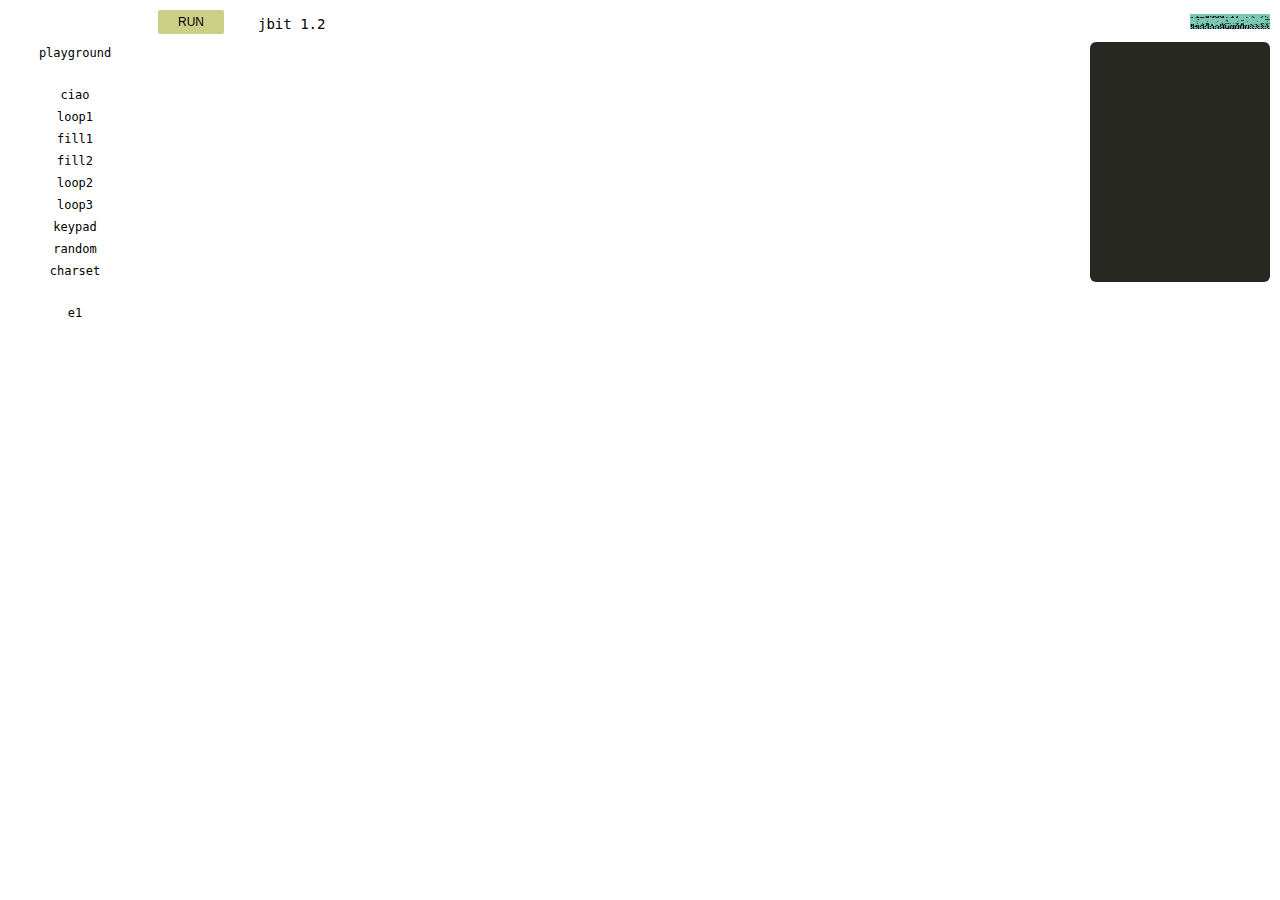
==== commit 93c5cbd2: "now using jquery; ajax to serve core-ie to IE and dynamically load asm demos" ====
--- a/js/index.html
+++ b/js/index.html
@@ -1,37 +1,68 @@
-<!DOCTYPE html PUBLIC "-//W3C//DTD XHTML 1.0 Transitional//EN" "http://www.w3.org/TR/xhtml1/DTD/xhtml1-transitional.dtd">
-<html xmlns="http://www.w3.org/1999/xhtml" lang="en">
+<!DOCTYPE html>
+<html lang="en">
 <head>
 <title>JBit</title>
-<meta http-equiv="content-type" content="text/html; charset=iso-8859-1" />
+<meta http-equiv="content-type" content="text/html; charset=utf-8" />
 <meta name="viewport" content="width=device-width" />
 <meta name="HandheldFriendly" content="true" />
 <link rel="shortcut icon" href="/favicon.ico" type="image/x-icon" />
-<style type="text/css">
-body { font-family: sans-serif; }
-</style>
 <link rel="stylesheet" type="text/css" href="jbit-sim.css" />
 </head>
 <body>
 
-<div id="jb_float">
+<div style="position: absolute; margin: 0; top: 14px; right: 10px;" id="header">
+<a href="http://sourceforge.net/projects/jbit"><img src="vga.png" width="80" height="15" border="0" alt="Get JBit at SourceForge.net. Fast, secure and Free Open Source software downloads" /></a>
+</div>
+
+<div id="jb_sim">
 <div id="jb_top">
 </div>
 </div>
 
-<pre id="jb_msg">
--
-</pre>
+<div id="jb_actionbar">
+<button id="jb_run" class="button">RUN</button>
+</div>
+<div id="jb_msg">jbit 1.2</div>
 
-<form>
-<button id="jb_run">Run</button><br />
-<textarea id="jb_source" cols="80" rows="24">
-</textarea>
-</form>
+<div id="jb_source">
+</div>
 
-<script type="text/javascript" src="jbit-core.js"></script>
+<div id="jb_toolbox">
+
+<ul>
+<li id="jb_playground">playground</li>
+</ul>
+
+<ul>
+<li>ciao</li>
+<li>loop1</li>
+<li>fill1</li>
+<li>fill2</li>
+<li>loop2</li>
+<li>loop3</li>
+<li>keypad</li>
+<li>random</li>
+<li>charset</li>
+</ul>
+
+<ul>
+<li>e1</li>
+</ul>
+
+</div>
+
+<script type="text/javascript" src="./libs/jquery-1.10.2.js"></script> <!-- replaced with  http://cdnjs.cloudflare.com/ajax/libs/jquery/1.10.2/jquery.min.js -->
+<script type="text/javascript" src="./libs/ace-builds-1.1.01/src/ace.js" charset="utf-8"></script> <!-- replaced with http://cdnjs.cloudflare.com/ajax/libs/ace/1.1.01/ace.js -->
 <script type="text/javascript" src="jbit-vm.js"></script>
 <script type="text/javascript" src="jbit-microio.js"></script>
-<script type="text/javascript" src="hello.js"></script>
 <script type="text/javascript" src="jbit-sim.js"></script>
 
+<script type="text/javascript">
+$(document).ready(function() {
+	var	core = (typeof Int32Array === "undefined") ? "jbit-core-ie.js" : "jbit-core.js";
+	$.ajaxSetup({ cache: true });
+	$.getScript(core, JBIT.start);
+});
+</script>
+
 </body></html>
--- a/js/jbit-sim.css
+++ b/js/jbit-sim.css
@@ -26,25 +26,85 @@
  * SUCH DAMAGE.
  */
 
+/* from ace/monokai: color: #F8F8F2; background-color: #272822; */
+
 div {
  margin: 0;
  padding: 0;
  border: 0;
 }
 
-#jb_float {
- position: fixed;
+#jb_sim {
+ position: absolute;
+ top: 42px;
  right: 10px;
  width: 180px;
  height: 240px;
- background-color: #222;
+ background-color: #272822;
  -webkit-border-radius: 6px;
  -moz-border-radius: 6px;
  border-radius: 6px;
 }
 
+#jb_source {
+ position: absolute;
+ margin-left: 150px;
+ margin-right: 200px;
+ top: 42px;
+ right: 0;
+ bottom: 0;
+ left: 0;
+}
+
 #jb_top {
  position: relative;
+}
+
+#jb_actionbar {
+ position: absolute;
+ top: 10px;
+ margin-left: 150px;
+}
+
+#jb_actionbar .button {
+ padding: 5px 20px;
+}
+
+#jb_msg {
+ position: absolute;
+ top: 16px;
+ margin-left: 250px;
+ font-size: 14px;
+ font-family: monospace;
+}
+
+#jb_toolbox {
+ position: absolute;
+ left: 0px;
+ top: 42px;
+ width: 150px;
+}
+
+#jb_toolbox ul {
+ padding: 0px 20px 0px 20px;
+ margin-top: 0px;
+ margin-bottom: 20px;
+}
+
+#jb_toolbox li {
+ list-style-type: none;
+ font-family: monospace;
+ font-size: 12px;
+ padding: 4px;
+ text-align: center;
+ -webkit-border-radius: 4px;
+ -moz-border-radius: 4px;
+ border-radius: 4px;
+}
+
+.jb_current_file {
+ color: #F8F8F2;
+ background-color: #272822;
 }
 
 .page {
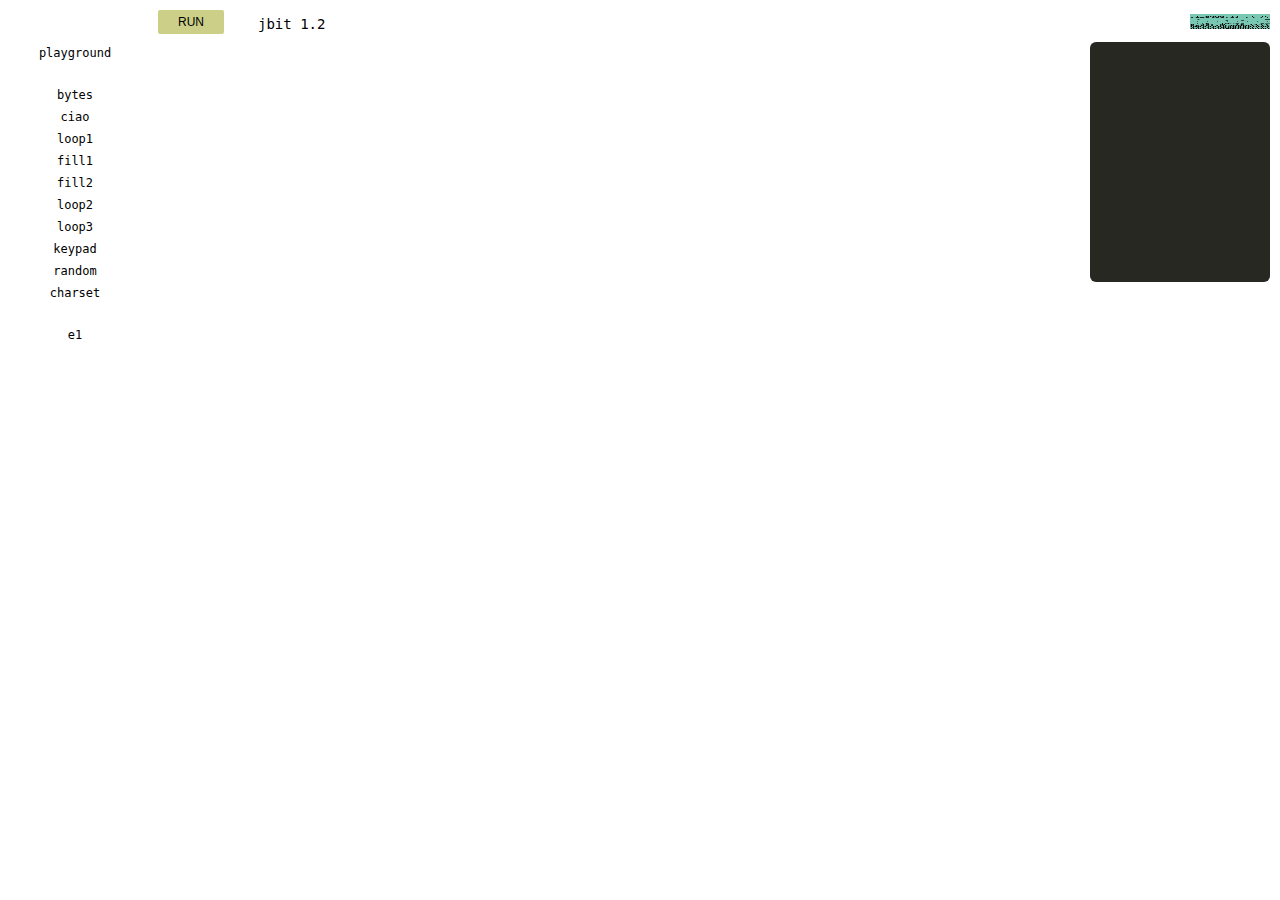
==== commit 990fc65f: "added bytes.asm: tutorial-lite for the webapp" ====
--- a/js/index.html
+++ b/js/index.html
@@ -34,6 +34,7 @@
 </ul>
 
 <ul>
+<li>bytes</li>
 <li>ciao</li>
 <li>loop1</li>
 <li>fill1</li>
